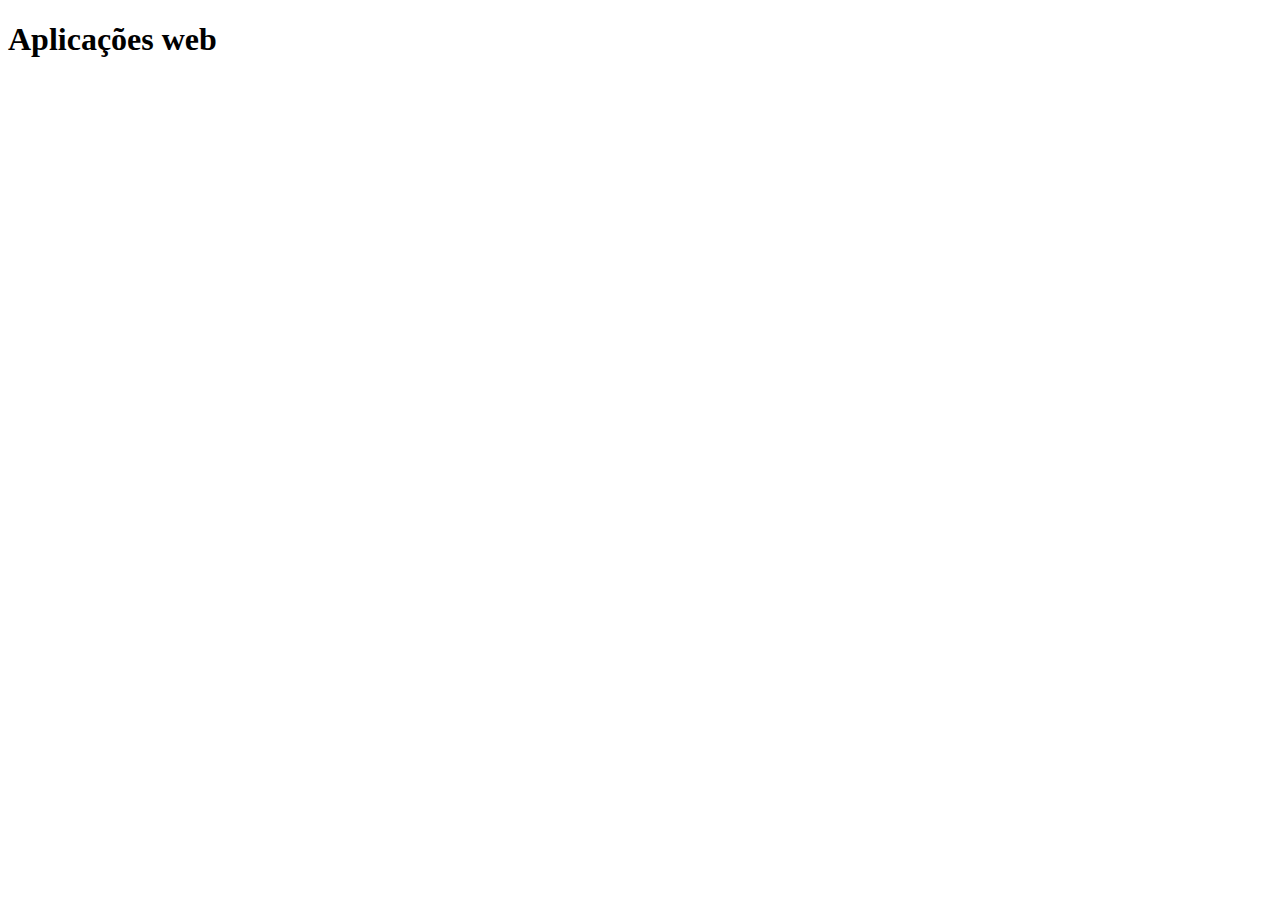
==== index.html @ c8453fcf "Create index.html" ====
<!DOCTYPE html>
<html lang="en">
<head>
    <meta charset="UTF-8">
    <meta name="viewport" content="width=device-width, initial-scale=1.0">
    <title>Aplicações Web</title>
</head>
<body>
    <h1>Aplicações web</h1>  
</body>
</html>
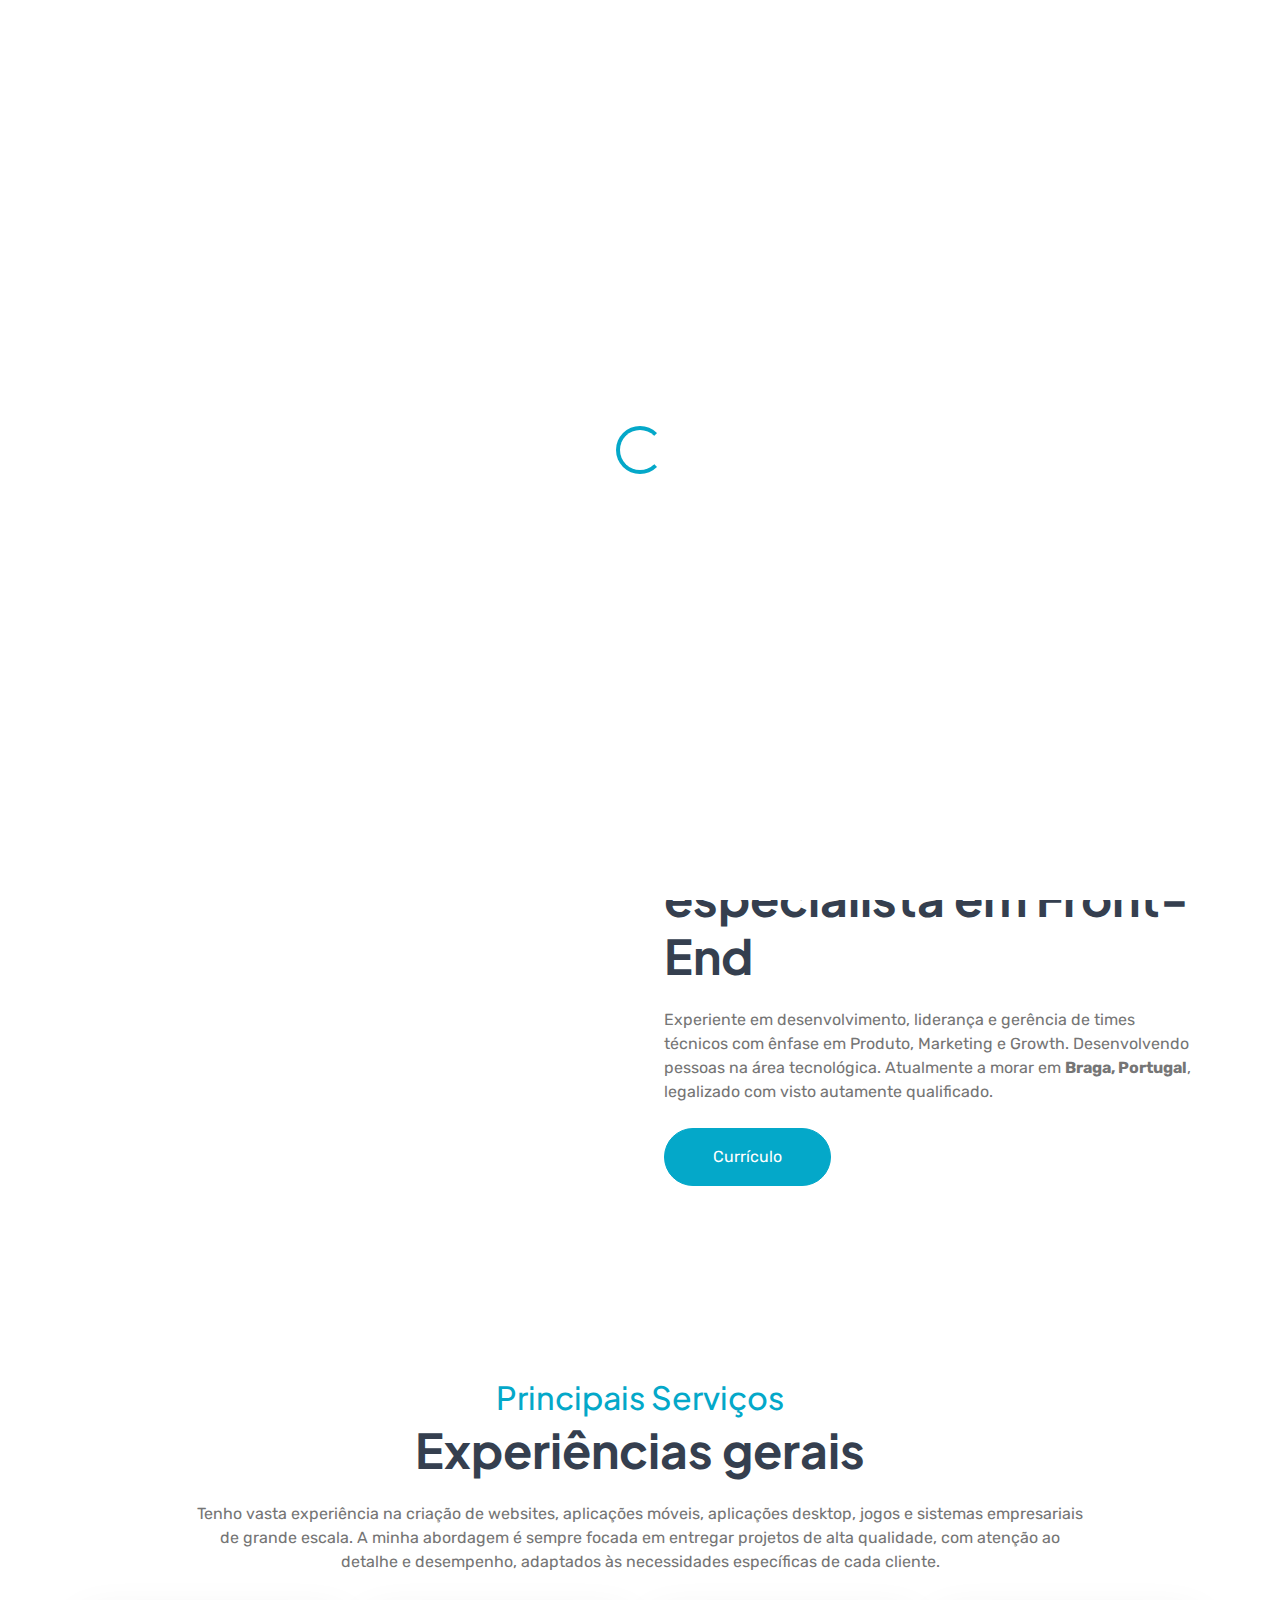
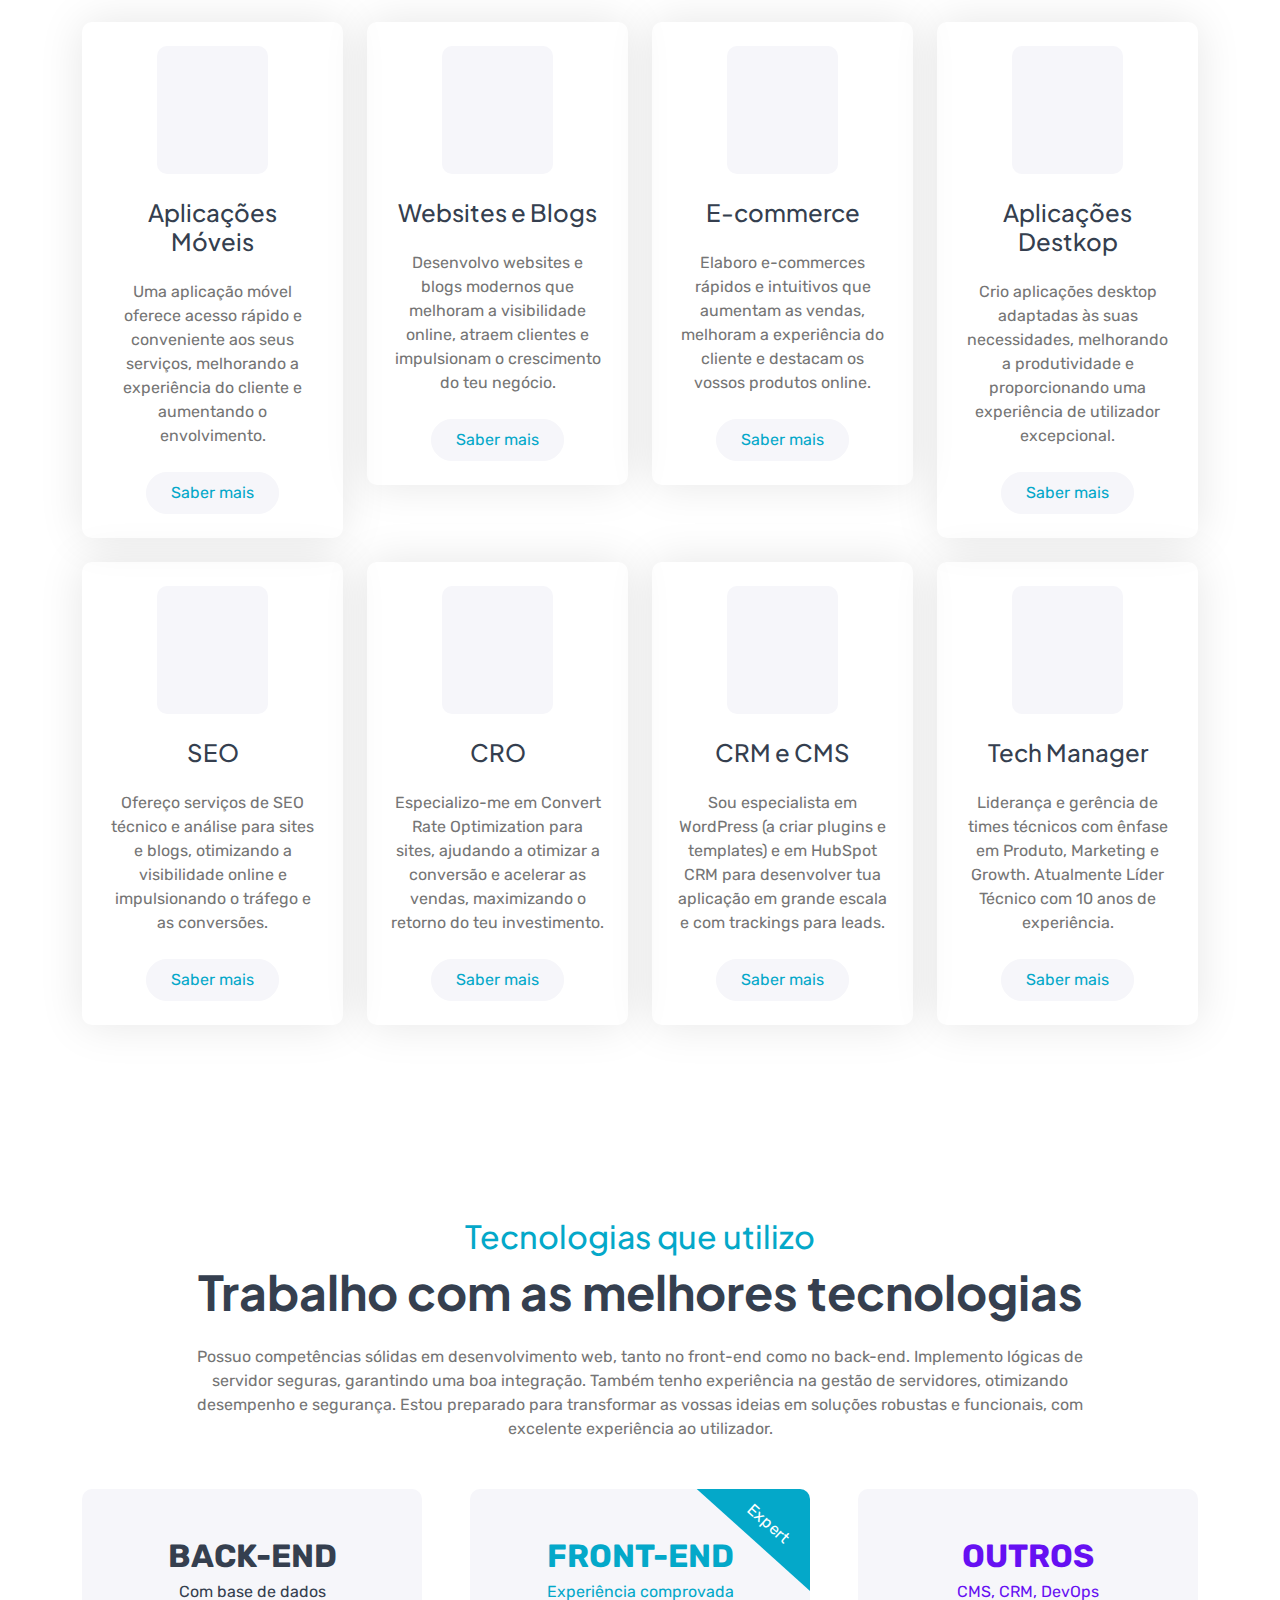
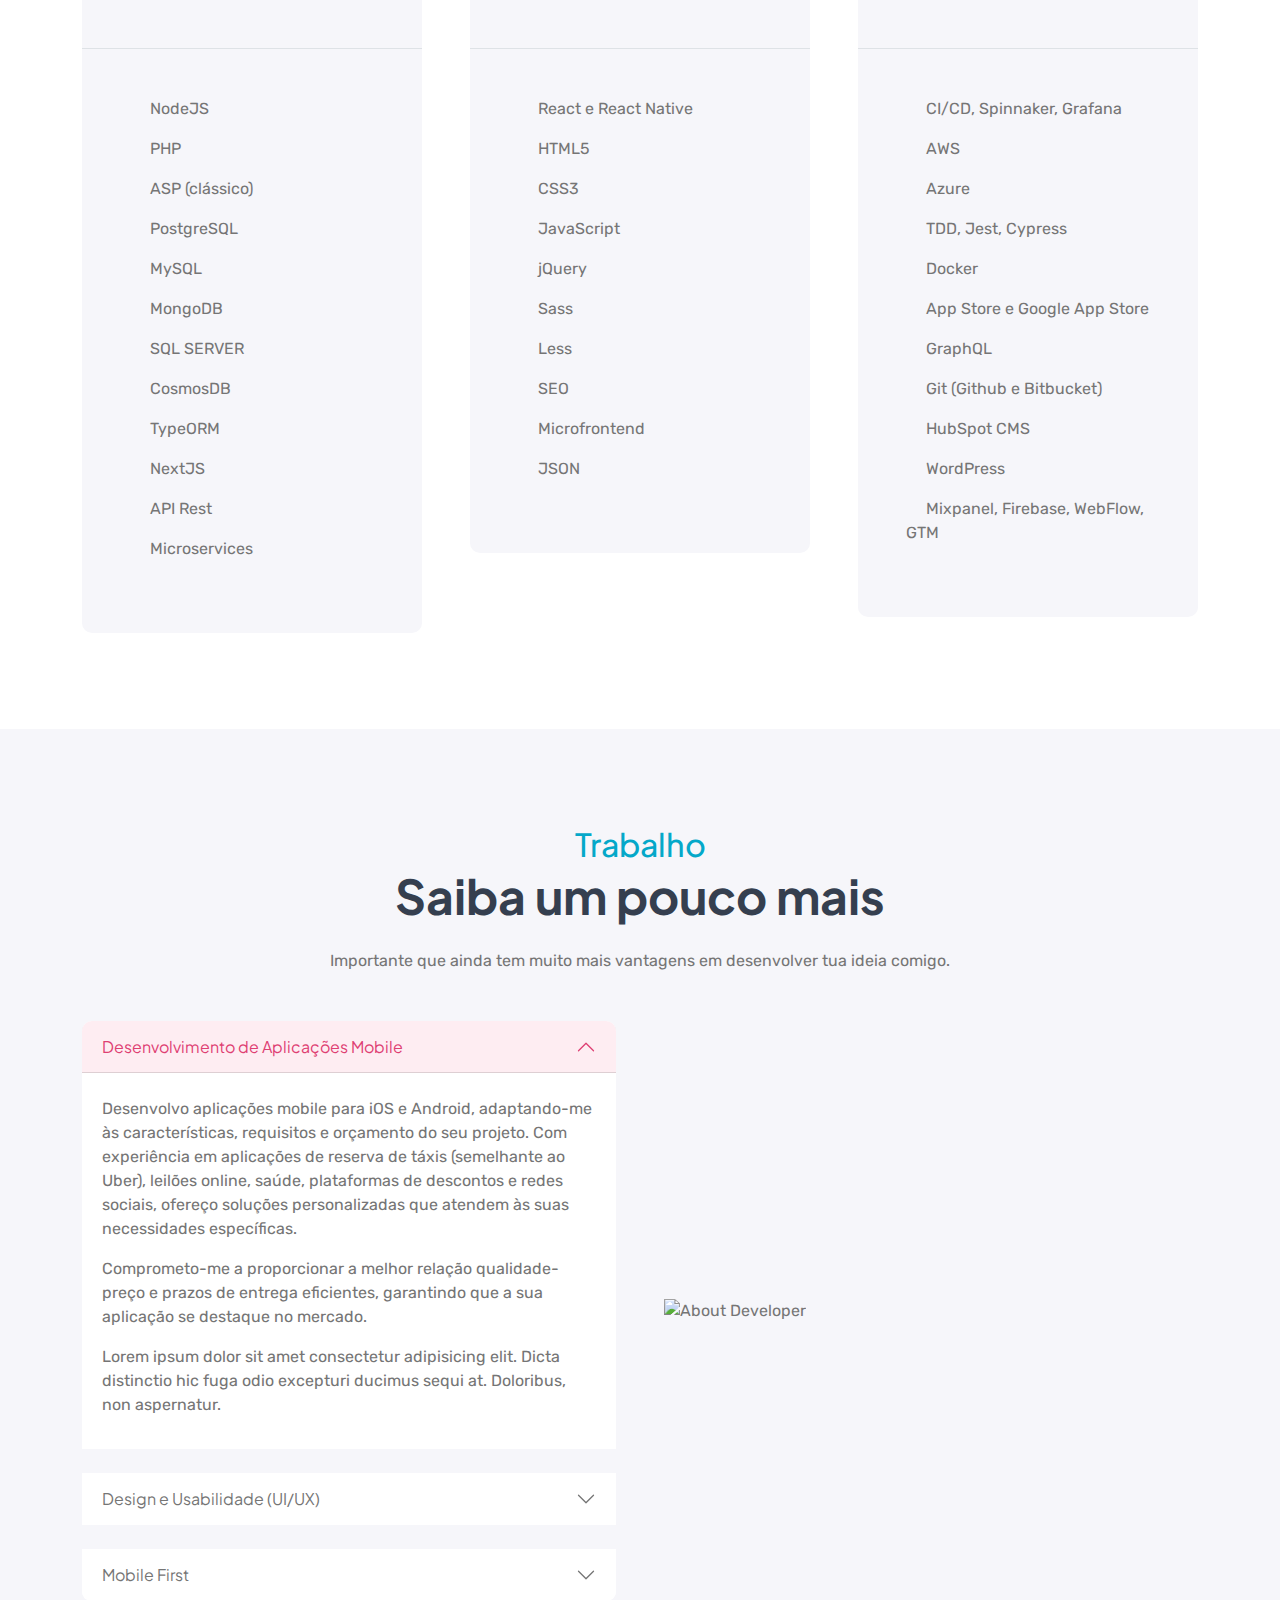
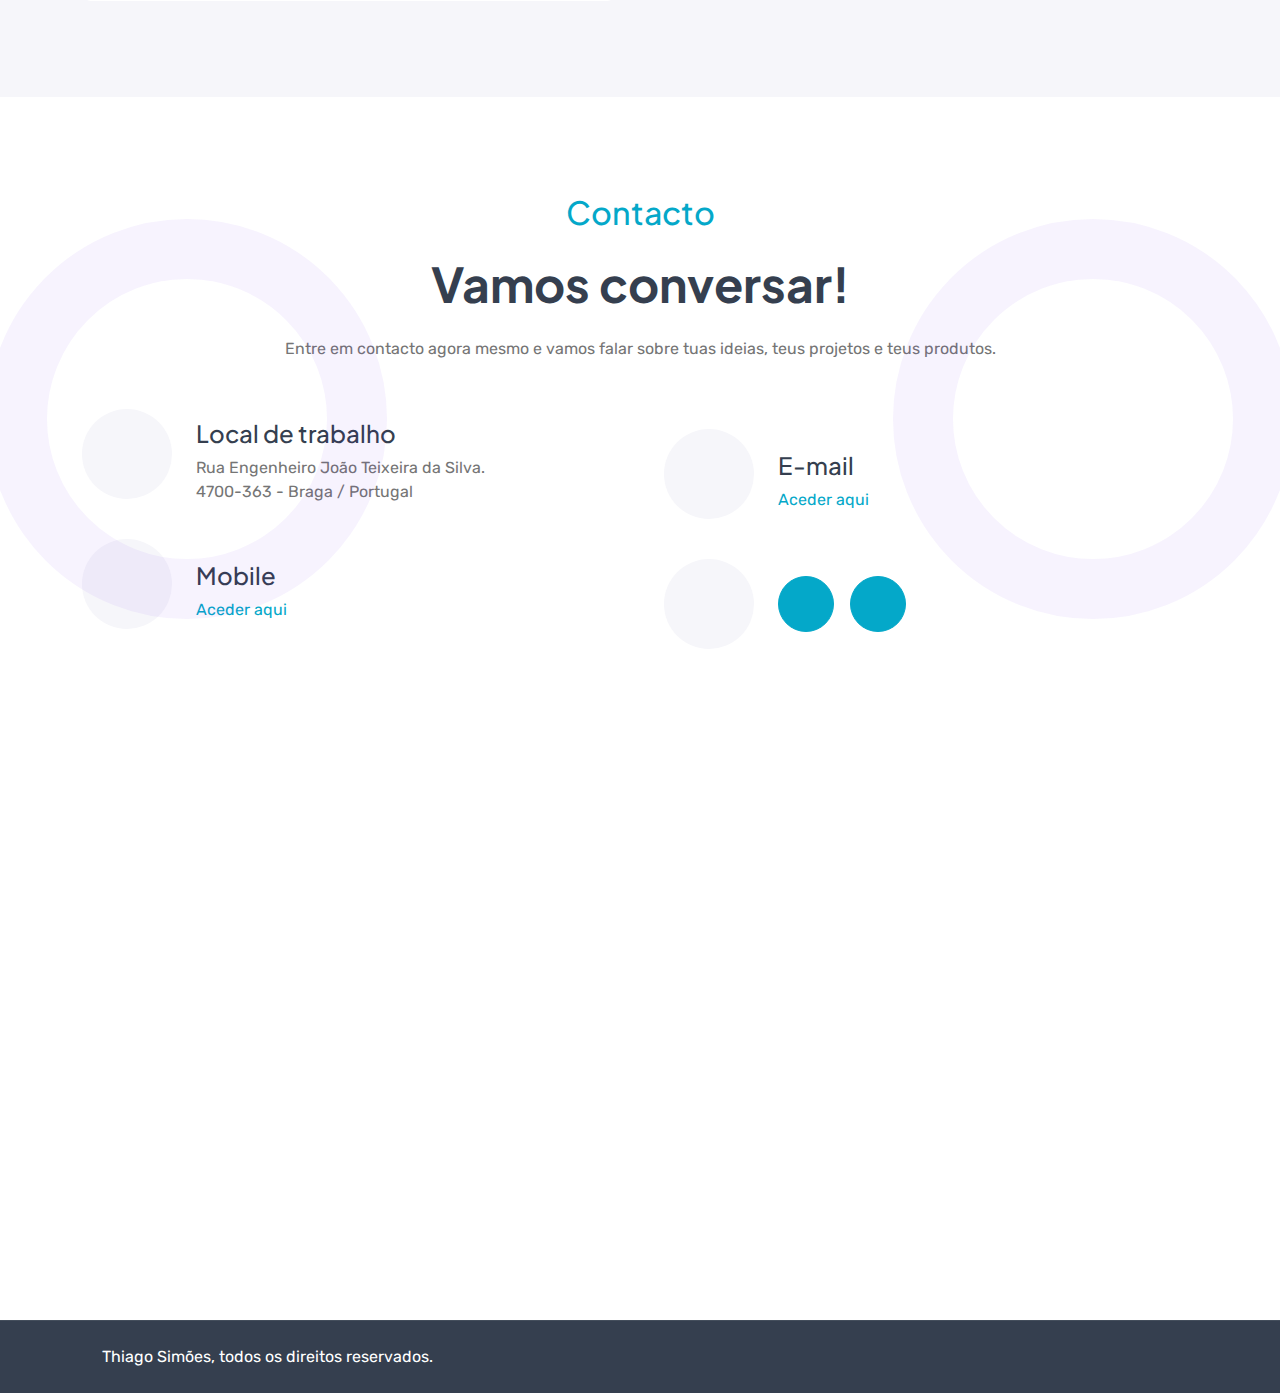
==== commit 423b843e: "New Link" ====
--- a/index.html
+++ b/index.html
@@ -1,11 +1,493 @@
-<!DOCTYPE html>
-<html lang="en">
-<head>
-    <meta charset="UTF-8">
-    <meta name="viewport" content="width=device-width, initial-scale=1.0">
-    <title>Aplicações Web</title>
-</head>
-<body>
-    <h1>Aplicações web</h1>  
-</body>
-</html>
+<!DOCTYPE html>
+<html lang="pt-pt">
+    <head>
+        <meta charset="utf-8">
+        <title>Thiago Simões - Programador, Desenvolvedor de aplicações mobile, sites e outras tecnologias</title>
+        <meta content="width=device-width, initial-scale=1.0" name="viewport">
+        <meta http-equiv="content-language" content="pt-pt">
+
+        <meta name="description" content="Mais de 25 anos de experiência em desenvolvimento web e aplicação mobile. Especialista em Front End mas com skills de fullstack.">
+        <meta name="Language" content="pt">
+        <meta name="copyright" content="Thiago Simões">
+        <meta name="author" content="Thiago Simões">
+        <meta name="classification" content="Agency">
+        <meta name="speciality" content="marketing, technology">
+        <meta name="document-state" content="dynamic">
+        <meta name="document-type" content="document">
+        <meta name="revisit-after" content="2 days">
+        <meta http-equiv="Cache-Control" content="max-age=604800, must-revalidate">
+
+        <meta property="og:type" content="website">
+        <meta property="og:locale" content="pt_PT">
+        <meta property="og:title" content="Thiago Simões - Programador, Desenvolvedor de aplicações mobile, sites e outras tecnologias">
+        <meta property="og:site_name" content="Thiago Simões - Programador, Desenvolvedor de aplicações mobile">
+        <meta property="og:description" content="Mais de 25 anos de experiência em desenvolvimento web e aplicação mobile. Especialista em Front End mas com skills de fullstack.">
+        <meta property="og:image" content="https://thiagosimoes1305.github.io/site/img/image-developer.jpeg">
+        <meta property="og:image:type" content="image/png">
+        <meta property="og:image:width" content="626">
+        <meta property="og:image:height" content="388">
+        <meta property="og:url" content="https://thiagosimoes1305.github.io/site/">
+
+        <link rel="apple-touch-icon" sizes="57x57" href="https://thiagosimoes1305.github.io/site/img/logo-icon.svg">
+        <link rel="apple-touch-icon" sizes="60x60" href="https://thiagosimoes1305.github.io/site/img/logo-icon.svg">
+        <link rel="apple-touch-icon" sizes="72x72" href="https://thiagosimoes1305.github.io/site/img/logo-icon.svg">
+        <link rel="apple-touch-icon" sizes="76x76" href="https://thiagosimoes1305.github.io/site/img/logo-icon.svg">
+        <link rel="apple-touch-icon" sizes="114x114" href="https://thiagosimoes1305.github.io/site/img/logo-icon.svg">
+        <link rel="apple-touch-icon" sizes="120x120" href="https://thiagosimoes1305.github.io/site/img/logo-icon.svg">
+        <link rel="apple-touch-icon" sizes="144x144" href="https://thiagosimoes1305.github.io/site/img/logo-icon.svg">
+        <link rel="apple-touch-icon" sizes="152x152" href="https://thiagosimoes1305.github.io/site/img/logo-icon.svg">
+        <link rel="apple-touch-icon" sizes="180x180" href="https://thiagosimoes1305.github.io/site/img/logo-icon.svg">
+        <link rel="icon" type="image/png" sizes="192x192" href="https://thiagosimoes1305.github.io/site/img/logo-icon.svg">
+        <link rel="icon" type="image/png" sizes="32x32" href="https://thiagosimoes1305.github.io/site/img/logo-icon.svg">
+        <link rel="icon" type="image/png" sizes="96x96" href="https://thiagosimoes1305.github.io/site/img/logo-icon.svg">
+        <link rel="icon" type="image/png" sizes="16x16" href="https://thiagosimoes1305.github.io/site/img/logo-icon.svg">
+
+        <!-- Google tag (gtag.js) -->
+        <script async src="https://www.googletagmanager.com/gtag/js?id=G-S7YTF93W89"></script>
+        <script>
+            window.dataLayer = window.dataLayer || [];
+            function gtag(){dataLayer.push(arguments);}
+            gtag('js', new Date());
+            gtag('config', 'G-S7YTF93W89');
+        </script>
+
+        <link rel="canonical" href="https://thiagosimoes1305.github.io/site/">
+        <link rel="shortcut icon" href="https://thiagosimoes1305.github.io/site/img/logo-icon.svg">
+
+        <link rel="preconnect" href="https://fonts.googleapis.com">
+        <link rel="preconnect" href="https://fonts.gstatic.com" crossorigin>
+        <link href="https://fonts.googleapis.com/css2?family=Plus+Jakarta+Sans:wght@500;600;700&family=Rubik:wght@400;500&display=swap" rel="stylesheet"> 
+
+        <link rel="stylesheet" href="../css/fontawesome/all.min.css"/>
+        <link href="https://cdn.jsdelivr.net/npm/bootstrap-icons@1.4.1/font/bootstrap-icons.css" rel="stylesheet">
+
+        <link href="../lib/animate/animate.min.css" rel="stylesheet">
+        <link href="../css/bootstrap.min.css" rel="stylesheet">
+
+        <link rel="preload" href="../css/style.css" as="style" onload="this.onload=null;this.rel='stylesheet'">
+        <noscript>
+            <link rel="stylesheet" href="../css/style.css">
+        </noscript>
+
+        <script type="application/ld+json">
+            {
+              "@context": "https://schema.org",
+              "@type": "Organization",
+              "name": "Thiago Simões - Programador, Desenvolvedor de aplicações mobile",
+              "description": "Mais de 25 anos de experiência em desenvolvimento web e aplicação mobile. Especialista em Front End mas com skills de fullstack.",
+              "address": {
+                "@type": "PostalAddress",
+                "addressLocality": "Braga, Portugal",
+                "addressCountry": "PT",
+                "postalCode": "4700-376",
+                "streetAddress": "Rua Engenheiro João Teixeira da Siva, 4700-376 - Braga"
+              },
+              "brand": {
+                "@type": "Brand",
+                "logo": "https://thiagosimoes1305.github.io/site/img/image-developer.jpeg"
+              },
+              "founder": {
+                "@type": "Person",
+                "givenName": "Thiago",
+                "familyName": "Simões",
+                "jobTitle": "Founder"
+              },
+              "url": "https://thiagosimoes1305.github.io/site/"
+            }
+        </script>
+    </head>
+    <body>
+
+        <!-- Spinner Start -->
+        <div id="spinner" class="show bg-white position-fixed translate-middle w-100 vh-100 top-50 start-50 d-flex align-items-center justify-content-center">
+            <div class="spinner-border text-primary" style="width: 3rem; height: 3rem;" role="status">
+                <span class="sr-only">Loading...</span>
+            </div>
+        </div>
+        <!-- Spinner End -->
+
+        <!-- Navbar & Hero Start -->
+        <div class="container-fluid header position-relative overflow-hidden p-0">
+            <nav class="navbar navbar-expand-lg fixed-top navbar-light px-4 px-lg-5 py-3 py-lg-0">
+                <a href="#start-home" class="navbar-brand p-0" data-bs-target="#start-home" title="Thiago Simões - Programador, Desenvolvedor de aplicações mobile, sites e outras tecnologias">
+                    <h1 class="display-6 text-primary m-0"><i class="fas fa-address-book me-3"></i>Thiago Simões</h1>
+                </a>
+                <button class="navbar-toggler" type="button" data-bs-toggle="collapse" data-bs-target="#navbarCollapse" aria-label="Collapse">
+                    <span class="fa fa-bars"><small style="display: none;">Collapse</small></span>
+                </button>
+                <div class="collapse navbar-collapse" id="navbarCollapse">
+                    <div class="navbar-nav ms-auto py-0">
+                        <a href="#start-home" class="nav-item nav-link active" data-bs-target="#start-home" title="Home">Home</a>
+                        <a href="#home-about" class="nav-item nav-link" data-bs-target="#home-about" title="Sobre o Thiago">Sobre</a>
+                        <a href="#home-skills" class="nav-item nav-link" data-bs-target="#home-skills" title="Serviços">Serviços</a>
+                        <a href="#home-tech" class="nav-item nav-link" data-bs-target="#home-tech" title="Tecnologias">Tecnologias</a>
+                        <a href="#home-work" class="nav-item nav-link" data-bs-target="#hhome-work" title="Aplicação Mobile">Aplicação Mobile</a>
+                    </div>
+                    <a href="#home-contacts" class="btn btn-primary rounded-pill text-white py-2 px-4" title="Contacto" data-bs-target="#home-contacts">Contacto</a>
+                </div>
+            </nav>
+
+
+            <!-- Hero Header Start -->
+            <div class="hero-header overflow-hidden px-5" id="start-home">
+                <div class="rotate-img">
+                    <img src="../img/triangle.webp" width="58" height="50" class="img-fluid w-100" alt="Triangle Developer">
+                    <div class="rotate-sty-2"></div>
+                </div>
+                <div class="row gy-5 align-items-center">
+                    <div class="col-lg-6 wow fadeInLeft" data-wow-delay="0.1s">
+                        <h2 class="display-4 text-dark mb-4 wow fadeInUp" data-wow-delay="0.3s">Aplicações Mobile</h2>
+                        <p class="fs-4 mb-4 wow fadeInUp" data-wow-delay="0.5s">Mais de 25 anos de experiência em desenvolvimento web e desenvolvimento mobile. Especialista em Front End mas com skills de fullstack.</p>
+                        <a href="#home-about" data-bs-target="#home-about" class="btn btn-primary rounded-pill py-3 px-5 wow fadeInUp" data-wow-delay="0.7s" title="Saber mais">Saber mais</a>
+                    </div>
+                    <div class="col-lg-6 wow fadeInRight" data-wow-delay="0.2s">
+                        <img src="../img/design-plano-de-design-de-site-responsivo.webp" width="613" height="327" class="img-fluid w-100 h-100" alt="Mockup Aplicação Mobile">
+                    </div>
+                </div>
+            </div>
+            <!-- Hero Header End -->
+        </div>
+        <!-- Navbar & Hero End -->
+
+
+        <!-- About Start -->
+        <div class="container-fluid overflow-hidden py-5"  style="margin-top: 6rem;" id="home-about">
+            <div class="container py-5">
+                <div class="row g-5">
+                    <div class="col-lg-6 wow fadeInUp" data-wow-delay="0.1s">
+                        <div class="RotateMoveLeft">
+                            <img src="../img/about.webp" width="534" height="388" class="img-fluid w-100" alt="About Developer">
+                        </div>
+                    </div>
+                    <div class="col-lg-6 wow fadeInUp" data-wow-delay="0.3s">
+                        <h2 class="mb-1 text-primary">Sobre o Thiago</h2>
+                        <h3 class="display-5 mb-4">Fullstack developer e especialista em Front-End</h3>
+                        <p class="mb-4">Experiente em desenvolvimento, liderança e gerência de times técnicos com ênfase em Produto, Marketing e Growth. Desenvolvendo pessoas na área tecnológica. Atualmente a morar em <b>Braga, Portugal</b>, legalizado com visto autamente qualificado.</p>
+                        <a href="https://www.linkedin.com/in/thiagosimoes1305/" target="_blank" class="btn btn-primary rounded-pill py-3 px-5" title="Currículo">Currículo</a>
+                    </div>
+                </div>
+            </div>
+        </div>
+        <!-- About End -->
+
+
+        <!-- Service Start -->
+        <div class="container-fluid service py-5" id="home-skills">
+            <div class="container py-5">
+                <div class="text-center mx-auto mb-5 wow fadeInUp" data-wow-delay="0.1s" style="max-width: 900px;">
+                    <h2 class="mb-1 text-primary">Principais Serviços</h2>
+                    <h3 class="display-5 mb-4">Experiências gerais</h3>
+                    <p class="mb-0">Tenho vasta experiência na criação de websites, aplicações móveis, aplicações desktop, jogos e sistemas empresariais de grande escala. A minha abordagem é sempre focada em entregar projetos de alta qualidade, com atenção ao detalhe e desempenho, adaptados às necessidades específicas de cada cliente.
+                    </p>
+                </div>
+                <div class="row g-4 justify-content-center">
+                    <div class="col-md-6 col-lg-4 col-xl-3 wow fadeInUp" data-wow-delay="0.1s">
+                        <div class="service-item text-center rounded p-4">
+                            <div class="service-icon d-inline-block bg-light rounded p-4 mb-4"><i class="fas fa-mobile fa-5x text-secondary"></i></div>
+                            <div class="service-content">
+                                <h4 class="mb-4">Aplicações Móveis</h4>
+                                <p class="mb-4">Uma aplicação móvel oferece acesso rápido e conveniente aos seus serviços, melhorando a experiência do cliente e aumentando o envolvimento.</p>
+                                <a href="#home-contacts" data-bs-target="#home-contacts" class="btn btn-light rounded-pill text-primary py-2 px-4" title="Saber mais">Saber mais</a>
+                            </div>
+                        </div>
+                    </div>
+                    <div class="col-md-6 col-lg-4 col-xl-3 wow fadeInUp" data-wow-delay="0.3s">
+                        <div class="service-item text-center rounded p-4">
+                            <div class="service-icon d-inline-block bg-light rounded p-4 mb-4"><i class="fas fa-newspaper fa-5x text-secondary"></i></div>
+                            <div class="service-content">
+                                <h4 class="mb-4">Websites e Blogs</h4>
+                                <p class="mb-4">Desenvolvo websites e blogs modernos que melhoram a visibilidade online, atraem clientes e impulsionam o crescimento do teu negócio.</p>
+                                <a href="#home-contacts" data-bs-target="#home-contacts" class="btn btn-light rounded-pill text-primary py-2 px-4" title="Saber mais">Saber mais</a>
+                            </div>
+                        </div>
+                    </div>
+                    <div class="col-md-6 col-lg-4 col-xl-3 wow fadeInUp" data-wow-delay="0.5s">
+                        <div class="service-item text-center rounded p-4">
+                            <div class="service-icon d-inline-block bg-light rounded p-4 mb-4"><i class="fa fa-shopping-cart fa-5x text-secondary"></i></div>
+                            <div class="service-content">
+                                <h4 class="mb-4">E-commerce</h4>
+                                <p class="mb-4">Elaboro e-commerces rápidos e intuitivos que aumentam as vendas, melhoram a experiência do cliente e destacam os vossos produtos online.</p>
+                                <a href="#home-contacts" data-bs-target="#home-contacts" class="btn btn-light rounded-pill text-primary py-2 px-4" title="Saber mais">Saber mais</a>
+                            </div>
+                        </div>
+                    </div>
+                    <div class="col-md-6 col-lg-4 col-xl-3 wow fadeInUp" data-wow-delay="0.7s">
+                        <div class="service-item text-center rounded p-4">
+                            <div class="service-icon d-inline-block bg-light rounded p-4 mb-4"><i class="fas fa-desktop fa-5x text-secondary"></i></div>
+                            <div class="service-content">
+                                <h4 class="mb-4">Aplicações Destkop</h4>
+                                <p class="mb-4">Crio aplicações desktop adaptadas às suas necessidades, melhorando a produtividade e proporcionando uma experiência de utilizador excepcional.</p>
+                                <a href="#home-contacts" data-bs-target="#home-contacts" class="btn btn-light rounded-pill text-primary py-2 px-4" title="Saber mais">Saber mais</a>
+                            </div>
+                        </div>
+                    </div>
+                    <div class="col-md-6 col-lg-4 col-xl-3 wow fadeInUp" data-wow-delay="0.1s">
+                        <div class="service-item text-center rounded p-4">
+                            <div class="service-icon d-inline-block bg-light rounded p-4 mb-4"><i class="fas fa-search fa-5x text-secondary"></i></div>
+                            <div class="service-content">
+                                <h4 class="mb-4">SEO</h4>
+                                <p class="mb-4">Ofereço serviços de SEO técnico e análise para sites e blogs, otimizando a visibilidade online e impulsionando o tráfego e as conversões.</p>
+                                <a href="#home-contacts" data-bs-target="#home-contacts" class="btn btn-light rounded-pill text-primary py-2 px-4" title="Saber mais">Saber mais</a>
+                            </div>
+                        </div>
+                    </div>
+                    <div class="col-md-6 col-lg-4 col-xl-3 wow fadeInUp" data-wow-delay="0.3s">
+                        <div class="service-item text-center rounded p-4">
+                            <div class="service-icon d-inline-block bg-light rounded p-4 mb-4"><i class="fas fa-donate fa-5x text-secondary"></i></div>
+                            <div class="service-content">
+                                <h4 class="mb-4">CRO</h4>
+                                <p class="mb-4">Especializo-me em Convert Rate Optimization para sites, ajudando a otimizar a conversão e acelerar as vendas, maximizando o retorno do teu investimento.</p>
+                                <a href="#home-contacts" data-bs-target="#home-contacts" class="btn btn-light rounded-pill text-primary py-2 px-4" title="Saber mais">Saber mais</a>
+                            </div>
+                        </div>
+                    </div>
+                    <div class="col-md-6 col-lg-4 col-xl-3 wow fadeInUp" data-wow-delay="0.5s">
+                        <div class="service-item text-center rounded p-4">
+                            <div class="service-icon d-inline-block bg-light rounded p-4 mb-4"><i class="fa fa-server fa-5x text-secondary"></i></div>
+                            <div class="service-content">
+                                <h4 class="mb-4">CRM e CMS</h4>
+                                <p class="mb-4">Sou especialista em WordPress (a criar plugins e templates) e em HubSpot CRM para desenvolver tua aplicação em grande escala e com trackings para leads.</p>
+                                <a href="#home-contacts" data-bs-target="#home-contacts" class="btn btn-light rounded-pill text-primary py-2 px-4" title="Saber mais">Saber mais</a>
+                            </div>
+                        </div>
+                    </div>
+                    <div class="col-md-6 col-lg-4 col-xl-3 wow fadeInUp" data-wow-delay="0.7s">
+                        <div class="service-item text-center rounded p-4">
+                            <div class="service-icon d-inline-block bg-light rounded p-4 mb-4"><i class="fas fa-people-carry fa-5x text-secondary"></i></div>
+                            <div class="service-content">
+                                <h4 class="mb-4">Tech Manager</h4>
+                                <p class="mb-4">Liderança e gerência de times técnicos com ênfase em Produto, Marketing e Growth. Atualmente Líder Técnico com 10 anos de experiência.</p>
+                                <a href="#home-contacts" data-bs-target="#home-contacts" class="btn btn-light rounded-pill text-primary py-2 px-4" title="Saber mais">Saber mais</a>
+                            </div>
+                        </div>
+                    </div>
+                </div>
+            </div>
+        </div>
+        <!-- Service End -->
+
+
+        <!-- Pricing Start -->
+        <div class="container-fluid price py-5" id="home-tech">
+            <div class="container py-5">
+                <div class="text-center mx-auto mb-5 wow fadeInUp" data-wow-delay="0.1s" style="max-width: 900px;">
+                    <h2 class="text-primary">Tecnologias que utilizo</h2>
+                    <h3 class="display-5 mb-4">Trabalho com as melhores tecnologias</h3>
+                    <p class="mb-0">Possuo competências sólidas em desenvolvimento web, tanto no front-end como no back-end. Implemento lógicas de servidor seguras, garantindo uma boa integração. Também tenho experiência na gestão de servidores, otimizando desempenho e segurança. Estou preparado para transformar as vossas ideias em soluções robustas e funcionais, com excelente experiência ao utilizador.
+                    </p>
+                </div>
+                <div class="row g-5 justify-content-center">
+                    <div class="col-md-6 col-lg-6 col-xl-4 wow fadeInUp" data-wow-delay="0.1s">
+                        <div class="price-item bg-light rounded text-center">
+                            <div class="text-center text-dark border-bottom d-flex flex-column justify-content-center p-4" style="width: 100%; height: 160px;">
+                                <p class="fs-2 fw-bold text-uppercase mb-0">Back-End</p>
+                                <div class="d-flex justify-content-center">
+                                    <p class="mb-0">Com base de dados</p>
+                                </div>                        
+                            </div>
+                            <div class="text-start p-5">
+                                <p><i class="fas fa-check text-success me-1"></i> NodeJS</p>
+                                <p><i class="fas fa-check text-success me-1"></i> PHP</p>
+                                <p><i class="fas fa-check text-success me-1"></i> ASP (clássico)</p>
+                                <p><i class="fas fa-check text-success me-1"></i> PostgreSQL</p>
+                                <p><i class="fas fa-check text-success me-1"></i> MySQL</p>
+                                <p><i class="fas fa-check text-success me-1"></i> MongoDB</p>
+                                <p><i class="fas fa-check text-success me-1"></i> SQL SERVER</p>
+                                <p><i class="fas fa-check text-success me-1"></i> CosmosDB</p>
+                                <p><i class="fas fa-check text-success me-1"></i> TypeORM</p>
+                                <p><i class="fas fa-check text-success me-1"></i> NextJS</p>
+                                <p><i class="fas fa-check text-success me-1"></i> API Rest</p>
+                                <p class="mb-4"><i class="fas fa-check text-success me-1"></i> Microservices</p>
+                            </div>
+                        </div>
+                    </div>
+                    <div class="col-md-6 col-lg-6 col-xl-4 wow fadeInUp" data-wow-delay="0.3s">
+                        <div class="price-item bg-light rounded text-center">
+                            <div class="pice-item-offer">Expert</div>
+                            <div class="text-center text-primary border-bottom d-flex flex-column justify-content-center p-4" style="width: 100%; height: 160px;">
+                                <p class="fs-2 fw-bold text-uppercase mb-0">Front-End</p>
+                                <div class="d-flex justify-content-center">
+                                    <p class="mb-0">Experiência comprovada</p>
+                                </div>                        
+                            </div>
+                            <div class="text-start p-5">
+                                <p><i class="fas fa-check text-success me-1"></i> React e React Native</p>
+                                <p><i class="fas fa-check text-success me-1"></i> HTML5</p>
+                                <p><i class="fas fa-check text-success me-1"></i> CSS3</p>
+                                <p><i class="fas fa-check text-success me-1"></i> JavaScript</p>
+                                <p><i class="fas fa-check text-success me-1"></i> jQuery</p>
+                                <p><i class="fas fa-check text-success me-1"></i> Sass</p>
+                                <p><i class="fas fa-check text-success me-1"></i> Less</p>
+                                <p><i class="fas fa-check text-success me-1"></i> SEO</p>
+                                <p><i class="fas fa-check text-success me-1"></i> Microfrontend</p>
+                                <p class="mb-4"><i class="fas fa-check text-success me-1"></i> JSON</p>
+                            </div>
+                        </div>
+                    </div>
+                    <div class="col-md-6 col-lg-6 col-xl-4 wow fadeInUp" data-wow-delay="0.5s">
+                        <div class="price-item bg-light rounded text-center">
+                            <div class="text-center text-secondary border-bottom d-flex flex-column justify-content-center p-4" style="width: 100%; height: 160px;">
+                                <p class="fs-2 fw-bold text-uppercase mb-0">Outros</p>
+                                <div class="d-flex justify-content-center">
+                                    <p class="mb-0">CMS, CRM, DevOps</p>
+                                </div>                        
+                            </div>
+                            <div class="text-start p-5">
+                                <p><i class="fas fa-check text-success me-1"></i> CI/CD, Spinnaker, Grafana</p>
+                                <p><i class="fas fa-check text-success me-1"></i> AWS</p>
+                                <p><i class="fas fa-check text-success me-1"></i> Azure</p>
+                                <p><i class="fas fa-check text-success me-1"></i> TDD, Jest, Cypress</p>
+                                <p><i class="fas fa-check text-success me-1"></i> Docker</p>
+                                <p><i class="fas fa-check text-success me-1"></i> App Store e Google App Store</p>
+                                <p><i class="fas fa-check text-success me-1"></i> GraphQL</p>
+                                <p><i class="fas fa-check text-success me-1"></i> Git (Github e Bitbucket)</p>
+                                <p><i class="fas fa-check text-success me-1"></i> HubSpot CMS</p>
+                                <p><i class="fas fa-check text-success me-1"></i> WordPress</p>
+                                <p class="mb-4"><i class="fas fa-check text-success me-1"></i> Mixpanel, Firebase, WebFlow, GTM</p>
+                            </div>
+                        </div>
+                    </div>
+                </div>
+            </div>
+        </div>
+        <!-- Pricing End -->
+
+
+        <!-- FAQ Start -->
+        <div class="container-fluid FAQ bg-light overflow-hidden py-5" id="home-work">
+            <div class="container py-5">
+                <div class="text-center mx-auto mb-5 wow fadeInUp" data-wow-delay="0.1s" style="max-width: 900px;">
+                    <h2 class="mb-1 text-primary">Trabalho</h2>
+                    <h3 class="display-5 mb-4">Saiba um pouco mais</h3>
+                    <p class="mb-0">Importante que ainda tem muito mais vantagens em desenvolver tua ideia comigo.</p>
+                </div>
+                <div class="row g-5 align-items-center">
+                    <div class="col-lg-6 wow fadeInLeft" data-wow-delay="0.1s">
+                       <div class="accordion" id="accordionExample">
+                            <div class="accordion-item border-0 mb-4">
+                                <h2 class="accordion-header" id="headingOne">
+                                    <button class="accordion-button rounded-top" type="button" data-bs-toggle="collapse" data-bs-target="#collapseOne" aria-expanded="true" aria-controls="collapseOne">Desenvolvimento de Aplicações Mobile</button>
+                                </h2>
+                                <div id="collapseOne" class="accordion-collapse collapse show" aria-labelledby="headingOne" data-bs-parent="#accordionExample">
+                                    <div class="accordion-body my-2">
+                                        <p>Desenvolvo aplicações mobile para iOS e Android, adaptando-me às características, requisitos e orçamento do seu projeto. Com experiência em aplicações de reserva de táxis (semelhante ao Uber), leilões online, saúde, plataformas de descontos e redes sociais, ofereço soluções personalizadas que atendem às suas necessidades específicas.</p>
+                                        <p>Comprometo-me a proporcionar a melhor relação qualidade-preço e prazos de entrega eficientes, garantindo que a sua aplicação se destaque no mercado.</p>
+                                        <p>Lorem ipsum dolor sit amet consectetur adipisicing elit. Dicta distinctio hic fuga odio excepturi ducimus sequi at. Doloribus, non aspernatur.</p>
+                                    </div>
+                                </div>
+                            </div>
+                            <div class="accordion-item border-0 mb-4">
+                                <h2 class="accordion-header" id="headingTwo">
+                                    <button class="accordion-button collapsed rounded-top" type="button" data-bs-toggle="collapse" data-bs-target="#collapseTwo" aria-expanded="false" aria-controls="collapseTwo">Design e Usabilidade (UI/UX)</button>
+                                </h2>
+                                <div id="collapseTwo" class="accordion-collapse collapse" aria-labelledby="headingTwo" data-bs-parent="#accordionExample">
+                                    <div class="accordion-body my-2">
+                                        <p>Todos os meus projetos web começam com uma investigação detalhada sobre o conceito visual, usabilidade (UI) e experiência do utilizador (UX). O meu objetivo é criar interfaces intuitivas e atrativas que não só cativem os utilizadores, mas também facilitem a navegação e maximizem a conversão.</p>
+                                        <p>Um bom design é crucial para a retenção de clientes e para a imagem da sua marca.</p>
+                                    </div>
+                                </div>
+                            </div>
+                            <div class="accordion-item border-0">
+                                <h2 class="accordion-header" id="headingThree">
+                                    <button class="accordion-button collapsed rounded-top" type="button" data-bs-toggle="collapse" data-bs-target="#collapseThree" aria-expanded="false" aria-controls="collapseThree">Mobile First</button>
+                                </h2>
+                                <div id="collapseThree" class="accordion-collapse collapse" aria-labelledby="headingThree" data-bs-parent="#accordionExample">
+                                    <div class="accordion-body my-2">
+                                        <p>Adoto uma abordagem mobile first no desenvolvimento, garantindo que o seu site seja responsivo e se adapte perfeitamente a diferentes dispositivos. Isso inclui a otimização do layout, navegação e estrutura de conteúdos, proporcionando uma experiência fluida em smartphones e tablets.</p>
+                                        <p>A importância de um design responsivo é indiscutível, pois cada vez mais utilizadores acessam a internet através de dispositivos móveis.</p>
+                                    </div>
+                                </div>
+                            </div>
+                       </div>
+                    </div>
+                    <div class="col-lg-6 wow fadeInRight" data-wow-delay="0.3s">
+                        <div class="FAQ-img RotateMoveRight rounded">
+                            <img src="../img/about.webp" width="534" height="388" class="img-fluid w-100" alt="About Developer">
+                        </div>
+                    </div>
+                </div>
+            </div>
+        </div>
+        <!-- FAQ End -->
+
+
+        <!-- Contact Start -->
+        <div class="container-fluid contact py-5" id="home-contacts">
+            <div class="container py-5">
+                <div class="text-center mx-auto mb-5 wow fadeInUp" data-wow-delay="0.1s" style="max-width: 900px;">
+                    <h2 class="text-primary mb-4">Contacto</h2>
+                    <h3 class="display-5 mb-4">Vamos conversar!</h3>
+                    <p class="mb-0">Entre em contacto agora mesmo e vamos falar sobre tuas ideias, teus projetos e teus produtos.</p>
+                </div>
+                <div class="row g-5 align-items-center">
+                    <div class="col-lg-6 wow fadeInRight" data-wow-delay="0.3s">
+                        <div class="d-flex align-items-center mb-4">
+                            <div class="bg-light d-flex align-items-center justify-content-center mb-3" style="width: 90px; height: 90px; border-radius: 50px;"><i class="fa fa-home fa-2x text-primary"></i></div>
+                            <div class="ms-4">
+                                <h4>Local de trabalho</h4>
+                                <p class="mb-0">Rua Engenheiro João Teixeira da Silva. <br>4700-363 - Braga / Portugal</p>
+                            </div>
+                        </div>
+                        <div class="d-flex align-items-center mb-4">
+                            <div class="bg-light d-flex align-items-center justify-content-center mb-3" style="width: 90px; height: 90px; border-radius: 50px;"><i class="fa fa-phone-alt fa-2x text-primary"></i></div>
+                            <div class="ms-4">
+                                <h4>Mobile</h4>
+                                <p class="mb-0"><a href="&#104;&#116;&#116;&#112;&#115;&#58;&#47;&#47;&#119;&#97;&#46;&#109;&#101;&#47;&#43;&#51;&#53;&#49;&#57;&#50;&#54;&#49;&#52;&#48;&#48;&#49;&#50;" target="_blank" title="Aceder aqui">Aceder aqui</a></p>
+                            </div>
+                        </div>
+                    </div>
+                    <div class="col-lg-6 wow fadeInRight" data-wow-delay="0.3s">
+                        <div class="d-flex align-items-center mb-4">
+                            <div class="bg-light d-flex align-items-center justify-content-center mb-3" style="width: 90px; height: 90px; border-radius: 50px;"><i class="fa fa-envelope-open fa-2x text-primary"></i></div>
+                            <div class="ms-4">
+                                <h4>E-mail</h4>
+                                <p class="mb-0"><a href="mailto:&#116;&#104;&#105;&#97;&#103;&#111;&#115;&#105;&#109;&#111;&#101;&#115;&#49;&#51;&#53;&#64;&#103;&#109;&#97;&#105;&#108;&#46;&#99;&#111;&#109;" target="_blank" title="Aceder aqui">Aceder aqui</a></p>
+                            </div>
+                        </div>
+                        <div class="d-flex align-items-center">
+                            <div class="me-4">
+                                <div class="bg-light d-flex align-items-center justify-content-center" style="width: 90px; height: 90px; border-radius: 50px;"><i class="fas fa-share fa-2x text-primary"></i></div>
+                            </div>
+                            <div class="d-flex">
+                                <a class="btn btn-lg-square btn-primary rounded-circle me-2" href="https://github.com/thiagosimoes1305" target="_blank" title="Github"><i class="fab fa-github"></i></a>
+                                <a class="btn btn-lg-square btn-primary rounded-circle mx-2" href="https://www.linkedin.com/in/thiagosimoes1305/" target="_blank" title="Linkedin"><i class="fab fa-linkedin-in"></i></a>
+                            </div>
+                        </div>
+                    </div>
+                    <div class="col-12 wow fadeInUp" data-wow-delay="0.1s">
+                        <div class="rounded h-100">
+                            <iframe class="rounded w-100" style="height: 500px;" src="https://www.google.com/maps/embed?pb=!1m18!1m12!1m3!1d2985.441881517118!2d-8.426409423415702!3d41.55968017127844!2m3!1f0!2f0!3f0!3m2!1i1024!2i768!4f13.1!3m3!1m2!1s0xd24feee764efbdf%3A0x1d26585ad88b133f!2sR.%20Eng.%20Jo%C3%A3o%20Teixeira%20da%20Silva%2C%20Braga!5e0!3m2!1spt-PT!2spt!4v1727110344267!5m2!1spt-PT!2spt" 
+                            referrerpolicy="no-referrer-when-downgrade" title="Localização Thiago Simões"></iframe>
+                        </div>
+                    </div>
+                </div>
+            </div>
+        </div>
+        <!-- Contact End -->
+
+        
+        <!-- Copyright Start -->
+        <div class="container-fluid copyright py-4">
+            <div class="container">
+                <div class="row g-4 align-items-center">
+                    <div class="col-md-6 text-center text-md-start mb-md-0">
+                        <span class="text-white"><i class="fas fa-copyright text-light me-2"></i>Thiago Simões, todos os direitos reservados.</span>
+                    </div>
+                </div>
+            </div>
+        </div>
+        <!-- Copyright End -->
+
+
+        <!-- Back to Top -->
+        <a href="javascript:;" title="Voltar ao Topo" class="btn btn-primary btn-lg-square back-to-top"><i class="fa fa-arrow-up"></i></a>   
+
+        <script src="../js/jquery.js"></script>
+        <script src="../js/bootstrap.bundle.min.js"></script>
+        <script src="../lib/easing/easing.min.js"></script>
+        <script src="../lib/waypoints/waypoints.min.js"></script>
+        <script src="../lib/counterup/counterup.min.js"></script>
+        
+        <script src="../js/main.js"></script>
+    </body>
+</html>--- a/css/fontawesome/all.min.css
+++ b/css/fontawesome/all.min.css
@@ -0,0 +1 @@
+.fa,.fab,.fad,.fal,.far,.fas{-moz-osx-font-smoothing:grayscale;-webkit-font-smoothing:antialiased;display:inline-block;font-style:normal;font-variant:normal;text-rendering:auto;line-height:1}.fa-lg{font-size:1.33333em;line-height:.75em;vertical-align:-.0667em}.fa-xs{font-size:.75em}.fa-sm{font-size:.875em}.fa-1x{font-size:1em}.fa-2x{font-size:2em}.fa-3x{font-size:3em}.fa-4x{font-size:4em}.fa-5x{font-size:5em}.fa-6x{font-size:6em}.fa-7x{font-size:7em}.fa-8x{font-size:8em}.fa-9x{font-size:9em}.fa-10x{font-size:10em}.fa-fw{text-align:center;width:1.25em}.fa-ul{list-style-type:none;margin-left:2.5em;padding-left:0}.fa-ul>li{position:relative}.fa-li{left:-2em;position:absolute;text-align:center;width:2em;line-height:inherit}.fa-border{border:.08em solid #eee;border-radius:.1em;padding:.2em .25em .15em}.fa-pull-left{float:left}.fa-pull-right{float:right}.fa.fa-pull-left,.fab.fa-pull-left,.fal.fa-pull-left,.far.fa-pull-left,.fas.fa-pull-left{margin-right:.3em}.fa.fa-pull-right,.fab.fa-pull-right,.fal.fa-pull-right,.far.fa-pull-right,.fas.fa-pull-right{margin-left:.3em}.fa-spin{-webkit-animation:fa-spin 2s linear infinite;animation:fa-spin 2s linear infinite}.fa-pulse{-webkit-animation:fa-spin 1s steps(8) infinite;animation:fa-spin 1s steps(8) infinite}@-webkit-keyframes fa-spin{0%{-webkit-transform:rotate(0deg);transform:rotate(0deg)}to{-webkit-transform:rotate(1turn);transform:rotate(1turn)}}@keyframes fa-spin{0%{-webkit-transform:rotate(0deg);transform:rotate(0deg)}to{-webkit-transform:rotate(1turn);transform:rotate(1turn)}}.fa-rotate-90{-ms-filter:"progid:DXImageTransform.Microsoft.BasicImage(rotation=1)";-webkit-transform:rotate(90deg);transform:rotate(90deg)}.fa-rotate-180{-ms-filter:"progid:DXImageTransform.Microsoft.BasicImage(rotation=2)";-webkit-transform:rotate(180deg);transform:rotate(180deg)}.fa-rotate-270{-ms-filter:"progid:DXImageTransform.Microsoft.BasicImage(rotation=3)";-webkit-transform:rotate(270deg);transform:rotate(270deg)}.fa-flip-horizontal{-ms-filter:"progid:DXImageTransform.Microsoft.BasicImage(rotation=0, mirror=1)";-webkit-transform:scaleX(-1);transform:scaleX(-1)}.fa-flip-vertical{-webkit-transform:scaleY(-1);transform:scaleY(-1)}.fa-flip-both,.fa-flip-horizontal.fa-flip-vertical,.fa-flip-vertical{-ms-filter:"progid:DXImageTransform.Microsoft.BasicImage(rotation=2, mirror=1)"}.fa-flip-both,.fa-flip-horizontal.fa-flip-vertical{-webkit-transform:scale(-1);transform:scale(-1)}:root .fa-flip-both,:root .fa-flip-horizontal,:root .fa-flip-vertical,:root .fa-rotate-90,:root .fa-rotate-180,:root .fa-rotate-270{-webkit-filter:none;filter:none}.fa-stack{display:inline-block;height:2em;line-height:2em;position:relative;vertical-align:middle;width:2.5em}.fa-stack-1x,.fa-stack-2x{left:0;position:absolute;text-align:center;width:100%}.fa-stack-1x{line-height:inherit}.fa-stack-2x{font-size:2em}.fa-inverse{color:#fff}.fa-500px:before{content:"\f26e"}.fa-accessible-icon:before{content:"\f368"}.fa-accusoft:before{content:"\f369"}.fa-acquisitions-incorporated:before{content:"\f6af"}.fa-ad:before{content:"\f641"}.fa-address-book:before{content:"\f2b9"}.fa-address-card:before{content:"\f2bb"}.fa-adjust:before{content:"\f042"}.fa-adn:before{content:"\f170"}.fa-adversal:before{content:"\f36a"}.fa-affiliatetheme:before{content:"\f36b"}.fa-air-freshener:before{content:"\f5d0"}.fa-airbnb:before{content:"\f834"}.fa-algolia:before{content:"\f36c"}.fa-align-center:before{content:"\f037"}.fa-align-justify:before{content:"\f039"}.fa-align-left:before{content:"\f036"}.fa-align-right:before{content:"\f038"}.fa-alipay:before{content:"\f642"}.fa-allergies:before{content:"\f461"}.fa-amazon:before{content:"\f270"}.fa-amazon-pay:before{content:"\f42c"}.fa-ambulance:before{content:"\f0f9"}.fa-american-sign-language-interpreting:before{content:"\f2a3"}.fa-amilia:before{content:"\f36d"}.fa-anchor:before{content:"\f13d"}.fa-android:before{content:"\f17b"}.fa-angellist:before{content:"\f209"}.fa-angle-double-down:before{content:"\f103"}.fa-angle-double-left:before{content:"\f100"}.fa-angle-double-right:before{content:"\f101"}.fa-angle-double-up:before{content:"\f102"}.fa-angle-down:before{content:"\f107"}.fa-angle-left:before{content:"\f104"}.fa-angle-right:before{content:"\f105"}.fa-angle-up:before{content:"\f106"}.fa-angry:before{content:"\f556"}.fa-angrycreative:before{content:"\f36e"}.fa-angular:before{content:"\f420"}.fa-ankh:before{content:"\f644"}.fa-app-store:before{content:"\f36f"}.fa-app-store-ios:before{content:"\f370"}.fa-apper:before{content:"\f371"}.fa-apple:before{content:"\f179"}.fa-apple-alt:before{content:"\f5d1"}.fa-apple-pay:before{content:"\f415"}.fa-archive:before{content:"\f187"}.fa-archway:before{content:"\f557"}.fa-arrow-alt-circle-down:before{content:"\f358"}.fa-arrow-alt-circle-left:before{content:"\f359"}.fa-arrow-alt-circle-right:before{content:"\f35a"}.fa-arrow-alt-circle-up:before{content:"\f35b"}.fa-arrow-circle-down:before{content:"\f0ab"}.fa-arrow-circle-left:before{content:"\f0a8"}.fa-arrow-circle-right:before{content:"\f0a9"}.fa-arrow-circle-up:before{content:"\f0aa"}.fa-arrow-down:before{content:"\f063"}.fa-arrow-left:before{content:"\f060"}.fa-arrow-right:before{content:"\f061"}.fa-arrow-up:before{content:"\f062"}.fa-arrows-alt:before{content:"\f0b2"}.fa-arrows-alt-h:before{content:"\f337"}.fa-arrows-alt-v:before{content:"\f338"}.fa-artstation:before{content:"\f77a"}.fa-assistive-listening-systems:before{content:"\f2a2"}.fa-asterisk:before{content:"\f069"}.fa-asymmetrik:before{content:"\f372"}.fa-at:before{content:"\f1fa"}.fa-atlas:before{content:"\f558"}.fa-atlassian:before{content:"\f77b"}.fa-atom:before{content:"\f5d2"}.fa-audible:before{content:"\f373"}.fa-audio-description:before{content:"\f29e"}.fa-autoprefixer:before{content:"\f41c"}.fa-avianex:before{content:"\f374"}.fa-aviato:before{content:"\f421"}.fa-award:before{content:"\f559"}.fa-aws:before{content:"\f375"}.fa-baby:before{content:"\f77c"}.fa-baby-carriage:before{content:"\f77d"}.fa-backspace:before{content:"\f55a"}.fa-backward:before{content:"\f04a"}.fa-bacon:before{content:"\f7e5"}.fa-bacteria:before{content:"\e059"}.fa-bacterium:before{content:"\e05a"}.fa-bahai:before{content:"\f666"}.fa-balance-scale:before{content:"\f24e"}.fa-balance-scale-left:before{content:"\f515"}.fa-balance-scale-right:before{content:"\f516"}.fa-ban:before{content:"\f05e"}.fa-band-aid:before{content:"\f462"}.fa-bandcamp:before{content:"\f2d5"}.fa-barcode:before{content:"\f02a"}.fa-bars:before{content:"\f0c9"}.fa-baseball-ball:before{content:"\f433"}.fa-basketball-ball:before{content:"\f434"}.fa-bath:before{content:"\f2cd"}.fa-battery-empty:before{content:"\f244"}.fa-battery-full:before{content:"\f240"}.fa-battery-half:before{content:"\f242"}.fa-battery-quarter:before{content:"\f243"}.fa-battery-three-quarters:before{content:"\f241"}.fa-battle-net:before{content:"\f835"}.fa-bed:before{content:"\f236"}.fa-beer:before{content:"\f0fc"}.fa-behance:before{content:"\f1b4"}.fa-behance-square:before{content:"\f1b5"}.fa-bell:before{content:"\f0f3"}.fa-bell-slash:before{content:"\f1f6"}.fa-bezier-curve:before{content:"\f55b"}.fa-bible:before{content:"\f647"}.fa-bicycle:before{content:"\f206"}.fa-biking:before{content:"\f84a"}.fa-bimobject:before{content:"\f378"}.fa-binoculars:before{content:"\f1e5"}.fa-biohazard:before{content:"\f780"}.fa-birthday-cake:before{content:"\f1fd"}.fa-bitbucket:before{content:"\f171"}.fa-bitcoin:before{content:"\f379"}.fa-bity:before{content:"\f37a"}.fa-black-tie:before{content:"\f27e"}.fa-blackberry:before{content:"\f37b"}.fa-blender:before{content:"\f517"}.fa-blender-phone:before{content:"\f6b6"}.fa-blind:before{content:"\f29d"}.fa-blog:before{content:"\f781"}.fa-blogger:before{content:"\f37c"}.fa-blogger-b:before{content:"\f37d"}.fa-bluetooth:before{content:"\f293"}.fa-bluetooth-b:before{content:"\f294"}.fa-bold:before{content:"\f032"}.fa-bolt:before{content:"\f0e7"}.fa-bomb:before{content:"\f1e2"}.fa-bone:before{content:"\f5d7"}.fa-bong:before{content:"\f55c"}.fa-book:before{content:"\f02d"}.fa-book-dead:before{content:"\f6b7"}.fa-book-medical:before{content:"\f7e6"}.fa-book-open:before{content:"\f518"}.fa-book-reader:before{content:"\f5da"}.fa-bookmark:before{content:"\f02e"}.fa-bootstrap:before{content:"\f836"}.fa-border-all:before{content:"\f84c"}.fa-border-none:before{content:"\f850"}.fa-border-style:before{content:"\f853"}.fa-bowling-ball:before{content:"\f436"}.fa-box:before{content:"\f466"}.fa-box-open:before{content:"\f49e"}.fa-box-tissue:before{content:"\e05b"}.fa-boxes:before{content:"\f468"}.fa-braille:before{content:"\f2a1"}.fa-brain:before{content:"\f5dc"}.fa-bread-slice:before{content:"\f7ec"}.fa-briefcase:before{content:"\f0b1"}.fa-briefcase-medical:before{content:"\f469"}.fa-broadcast-tower:before{content:"\f519"}.fa-broom:before{content:"\f51a"}.fa-brush:before{content:"\f55d"}.fa-btc:before{content:"\f15a"}.fa-buffer:before{content:"\f837"}.fa-bug:before{content:"\f188"}.fa-building:before{content:"\f1ad"}.fa-bullhorn:before{content:"\f0a1"}.fa-bullseye:before{content:"\f140"}.fa-burn:before{content:"\f46a"}.fa-buromobelexperte:before{content:"\f37f"}.fa-bus:before{content:"\f207"}.fa-bus-alt:before{content:"\f55e"}.fa-business-time:before{content:"\f64a"}.fa-buy-n-large:before{content:"\f8a6"}.fa-buysellads:before{content:"\f20d"}.fa-calculator:before{content:"\f1ec"}.fa-calendar:before{content:"\f133"}.fa-calendar-alt:before{content:"\f073"}.fa-calendar-check:before{content:"\f274"}.fa-calendar-day:before{content:"\f783"}.fa-calendar-minus:before{content:"\f272"}.fa-calendar-plus:before{content:"\f271"}.fa-calendar-times:before{content:"\f273"}.fa-calendar-week:before{content:"\f784"}.fa-camera:before{content:"\f030"}.fa-camera-retro:before{content:"\f083"}.fa-campground:before{content:"\f6bb"}.fa-canadian-maple-leaf:before{content:"\f785"}.fa-candy-cane:before{content:"\f786"}.fa-cannabis:before{content:"\f55f"}.fa-capsules:before{content:"\f46b"}.fa-car:before{content:"\f1b9"}.fa-car-alt:before{content:"\f5de"}.fa-car-battery:before{content:"\f5df"}.fa-car-crash:before{content:"\f5e1"}.fa-car-side:before{content:"\f5e4"}.fa-caravan:before{content:"\f8ff"}.fa-caret-down:before{content:"\f0d7"}.fa-caret-left:before{content:"\f0d9"}.fa-caret-right:before{content:"\f0da"}.fa-caret-square-down:before{content:"\f150"}.fa-caret-square-left:before{content:"\f191"}.fa-caret-square-right:before{content:"\f152"}.fa-caret-square-up:before{content:"\f151"}.fa-caret-up:before{content:"\f0d8"}.fa-carrot:before{content:"\f787"}.fa-cart-arrow-down:before{content:"\f218"}.fa-cart-plus:before{content:"\f217"}.fa-cash-register:before{content:"\f788"}.fa-cat:before{content:"\f6be"}.fa-cc-amazon-pay:before{content:"\f42d"}.fa-cc-amex:before{content:"\f1f3"}.fa-cc-apple-pay:before{content:"\f416"}.fa-cc-diners-club:before{content:"\f24c"}.fa-cc-discover:before{content:"\f1f2"}.fa-cc-jcb:before{content:"\f24b"}.fa-cc-mastercard:before{content:"\f1f1"}.fa-cc-paypal:before{content:"\f1f4"}.fa-cc-stripe:before{content:"\f1f5"}.fa-cc-visa:before{content:"\f1f0"}.fa-centercode:before{content:"\f380"}.fa-centos:before{content:"\f789"}.fa-certificate:before{content:"\f0a3"}.fa-chair:before{content:"\f6c0"}.fa-chalkboard:before{content:"\f51b"}.fa-chalkboard-teacher:before{content:"\f51c"}.fa-charging-station:before{content:"\f5e7"}.fa-chart-area:before{content:"\f1fe"}.fa-chart-bar:before{content:"\f080"}.fa-chart-line:before{content:"\f201"}.fa-chart-pie:before{content:"\f200"}.fa-check:before{content:"\f00c"}.fa-check-circle:before{content:"\f058"}.fa-check-double:before{content:"\f560"}.fa-check-square:before{content:"\f14a"}.fa-cheese:before{content:"\f7ef"}.fa-chess:before{content:"\f439"}.fa-chess-bishop:before{content:"\f43a"}.fa-chess-board:before{content:"\f43c"}.fa-chess-king:before{content:"\f43f"}.fa-chess-knight:before{content:"\f441"}.fa-chess-pawn:before{content:"\f443"}.fa-chess-queen:before{content:"\f445"}.fa-chess-rook:before{content:"\f447"}.fa-chevron-circle-down:before{content:"\f13a"}.fa-chevron-circle-left:before{content:"\f137"}.fa-chevron-circle-right:before{content:"\f138"}.fa-chevron-circle-up:before{content:"\f139"}.fa-chevron-down:before{content:"\f078"}.fa-chevron-left:before{content:"\f053"}.fa-chevron-right:before{content:"\f054"}.fa-chevron-up:before{content:"\f077"}.fa-child:before{content:"\f1ae"}.fa-chrome:before{content:"\f268"}.fa-chromecast:before{content:"\f838"}.fa-church:before{content:"\f51d"}.fa-circle:before{content:"\f111"}.fa-circle-notch:before{content:"\f1ce"}.fa-city:before{content:"\f64f"}.fa-clinic-medical:before{content:"\f7f2"}.fa-clipboard:before{content:"\f328"}.fa-clipboard-check:before{content:"\f46c"}.fa-clipboard-list:before{content:"\f46d"}.fa-clock:before{content:"\f017"}.fa-clone:before{content:"\f24d"}.fa-closed-captioning:before{content:"\f20a"}.fa-cloud:before{content:"\f0c2"}.fa-cloud-download-alt:before{content:"\f381"}.fa-cloud-meatball:before{content:"\f73b"}.fa-cloud-moon:before{content:"\f6c3"}.fa-cloud-moon-rain:before{content:"\f73c"}.fa-cloud-rain:before{content:"\f73d"}.fa-cloud-showers-heavy:before{content:"\f740"}.fa-cloud-sun:before{content:"\f6c4"}.fa-cloud-sun-rain:before{content:"\f743"}.fa-cloud-upload-alt:before{content:"\f382"}.fa-cloudflare:before{content:"\e07d"}.fa-cloudscale:before{content:"\f383"}.fa-cloudsmith:before{content:"\f384"}.fa-cloudversify:before{content:"\f385"}.fa-cocktail:before{content:"\f561"}.fa-code:before{content:"\f121"}.fa-code-branch:before{content:"\f126"}.fa-codepen:before{content:"\f1cb"}.fa-codiepie:before{content:"\f284"}.fa-coffee:before{content:"\f0f4"}.fa-cog:before{content:"\f013"}.fa-cogs:before{content:"\f085"}.fa-coins:before{content:"\f51e"}.fa-columns:before{content:"\f0db"}.fa-comment:before{content:"\f075"}.fa-comment-alt:before{content:"\f27a"}.fa-comment-dollar:before{content:"\f651"}.fa-comment-dots:before{content:"\f4ad"}.fa-comment-medical:before{content:"\f7f5"}.fa-comment-slash:before{content:"\f4b3"}.fa-comments:before{content:"\f086"}.fa-comments-dollar:before{content:"\f653"}.fa-compact-disc:before{content:"\f51f"}.fa-compass:before{content:"\f14e"}.fa-compress:before{content:"\f066"}.fa-compress-alt:before{content:"\f422"}.fa-compress-arrows-alt:before{content:"\f78c"}.fa-concierge-bell:before{content:"\f562"}.fa-confluence:before{content:"\f78d"}.fa-connectdevelop:before{content:"\f20e"}.fa-contao:before{content:"\f26d"}.fa-cookie:before{content:"\f563"}.fa-cookie-bite:before{content:"\f564"}.fa-copy:before{content:"\f0c5"}.fa-copyright:before{content:"\f1f9"}.fa-cotton-bureau:before{content:"\f89e"}.fa-couch:before{content:"\f4b8"}.fa-cpanel:before{content:"\f388"}.fa-creative-commons:before{content:"\f25e"}.fa-creative-commons-by:before{content:"\f4e7"}.fa-creative-commons-nc:before{content:"\f4e8"}.fa-creative-commons-nc-eu:before{content:"\f4e9"}.fa-creative-commons-nc-jp:before{content:"\f4ea"}.fa-creative-commons-nd:before{content:"\f4eb"}.fa-creative-commons-pd:before{content:"\f4ec"}.fa-creative-commons-pd-alt:before{content:"\f4ed"}.fa-creative-commons-remix:before{content:"\f4ee"}.fa-creative-commons-sa:before{content:"\f4ef"}.fa-creative-commons-sampling:before{content:"\f4f0"}.fa-creative-commons-sampling-plus:before{content:"\f4f1"}.fa-creative-commons-share:before{content:"\f4f2"}.fa-creative-commons-zero:before{content:"\f4f3"}.fa-credit-card:before{content:"\f09d"}.fa-critical-role:before{content:"\f6c9"}.fa-crop:before{content:"\f125"}.fa-crop-alt:before{content:"\f565"}.fa-cross:before{content:"\f654"}.fa-crosshairs:before{content:"\f05b"}.fa-crow:before{content:"\f520"}.fa-crown:before{content:"\f521"}.fa-crutch:before{content:"\f7f7"}.fa-css3:before{content:"\f13c"}.fa-css3-alt:before{content:"\f38b"}.fa-cube:before{content:"\f1b2"}.fa-cubes:before{content:"\f1b3"}.fa-cut:before{content:"\f0c4"}.fa-cuttlefish:before{content:"\f38c"}.fa-d-and-d:before{content:"\f38d"}.fa-d-and-d-beyond:before{content:"\f6ca"}.fa-dailymotion:before{content:"\e052"}.fa-dashcube:before{content:"\f210"}.fa-database:before{content:"\f1c0"}.fa-deaf:before{content:"\f2a4"}.fa-deezer:before{content:"\e077"}.fa-delicious:before{content:"\f1a5"}.fa-democrat:before{content:"\f747"}.fa-deploydog:before{content:"\f38e"}.fa-deskpro:before{content:"\f38f"}.fa-desktop:before{content:"\f108"}.fa-dev:before{content:"\f6cc"}.fa-deviantart:before{content:"\f1bd"}.fa-dharmachakra:before{content:"\f655"}.fa-dhl:before{content:"\f790"}.fa-diagnoses:before{content:"\f470"}.fa-diaspora:before{content:"\f791"}.fa-dice:before{content:"\f522"}.fa-dice-d20:before{content:"\f6cf"}.fa-dice-d6:before{content:"\f6d1"}.fa-dice-five:before{content:"\f523"}.fa-dice-four:before{content:"\f524"}.fa-dice-one:before{content:"\f525"}.fa-dice-six:before{content:"\f526"}.fa-dice-three:before{content:"\f527"}.fa-dice-two:before{content:"\f528"}.fa-digg:before{content:"\f1a6"}.fa-digital-ocean:before{content:"\f391"}.fa-digital-tachograph:before{content:"\f566"}.fa-directions:before{content:"\f5eb"}.fa-discord:before{content:"\f392"}.fa-discourse:before{content:"\f393"}.fa-disease:before{content:"\f7fa"}.fa-divide:before{content:"\f529"}.fa-dizzy:before{content:"\f567"}.fa-dna:before{content:"\f471"}.fa-dochub:before{content:"\f394"}.fa-docker:before{content:"\f395"}.fa-dog:before{content:"\f6d3"}.fa-dollar-sign:before{content:"\f155"}.fa-dolly:before{content:"\f472"}.fa-dolly-flatbed:before{content:"\f474"}.fa-donate:before{content:"\f4b9"}.fa-door-closed:before{content:"\f52a"}.fa-door-open:before{content:"\f52b"}.fa-dot-circle:before{content:"\f192"}.fa-dove:before{content:"\f4ba"}.fa-download:before{content:"\f019"}.fa-draft2digital:before{content:"\f396"}.fa-drafting-compass:before{content:"\f568"}.fa-dragon:before{content:"\f6d5"}.fa-draw-polygon:before{content:"\f5ee"}.fa-dribbble:before{content:"\f17d"}.fa-dribbble-square:before{content:"\f397"}.fa-dropbox:before{content:"\f16b"}.fa-drum:before{content:"\f569"}.fa-drum-steelpan:before{content:"\f56a"}.fa-drumstick-bite:before{content:"\f6d7"}.fa-drupal:before{content:"\f1a9"}.fa-dumbbell:before{content:"\f44b"}.fa-dumpster:before{content:"\f793"}.fa-dumpster-fire:before{content:"\f794"}.fa-dungeon:before{content:"\f6d9"}.fa-dyalog:before{content:"\f399"}.fa-earlybirds:before{content:"\f39a"}.fa-ebay:before{content:"\f4f4"}.fa-edge:before{content:"\f282"}.fa-edge-legacy:before{content:"\e078"}.fa-edit:before{content:"\f044"}.fa-egg:before{content:"\f7fb"}.fa-eject:before{content:"\f052"}.fa-elementor:before{content:"\f430"}.fa-ellipsis-h:before{content:"\f141"}.fa-ellipsis-v:before{content:"\f142"}.fa-ello:before{content:"\f5f1"}.fa-ember:before{content:"\f423"}.fa-empire:before{content:"\f1d1"}.fa-envelope:before{content:"\f0e0"}.fa-envelope-open:before{content:"\f2b6"}.fa-envelope-open-text:before{content:"\f658"}.fa-envelope-square:before{content:"\f199"}.fa-envira:before{content:"\f299"}.fa-equals:before{content:"\f52c"}.fa-eraser:before{content:"\f12d"}.fa-erlang:before{content:"\f39d"}.fa-ethereum:before{content:"\f42e"}.fa-ethernet:before{content:"\f796"}.fa-etsy:before{content:"\f2d7"}.fa-euro-sign:before{content:"\f153"}.fa-evernote:before{content:"\f839"}.fa-exchange-alt:before{content:"\f362"}.fa-exclamation:before{content:"\f12a"}.fa-exclamation-circle:before{content:"\f06a"}.fa-exclamation-triangle:before{content:"\f071"}.fa-expand:before{content:"\f065"}.fa-expand-alt:before{content:"\f424"}.fa-expand-arrows-alt:before{content:"\f31e"}.fa-expeditedssl:before{content:"\f23e"}.fa-external-link-alt:before{content:"\f35d"}.fa-external-link-square-alt:before{content:"\f360"}.fa-eye:before{content:"\f06e"}.fa-eye-dropper:before{content:"\f1fb"}.fa-eye-slash:before{content:"\f070"}.fa-facebook:before{content:"\f09a"}.fa-facebook-f:before{content:"\f39e"}.fa-facebook-messenger:before{content:"\f39f"}.fa-facebook-square:before{content:"\f082"}.fa-fan:before{content:"\f863"}.fa-fantasy-flight-games:before{content:"\f6dc"}.fa-fast-backward:before{content:"\f049"}.fa-fast-forward:before{content:"\f050"}.fa-faucet:before{content:"\e005"}.fa-fax:before{content:"\f1ac"}.fa-feather:before{content:"\f52d"}.fa-feather-alt:before{content:"\f56b"}.fa-fedex:before{content:"\f797"}.fa-fedora:before{content:"\f798"}.fa-female:before{content:"\f182"}.fa-fighter-jet:before{content:"\f0fb"}.fa-figma:before{content:"\f799"}.fa-file:before{content:"\f15b"}.fa-file-alt:before{content:"\f15c"}.fa-file-archive:before{content:"\f1c6"}.fa-file-audio:before{content:"\f1c7"}.fa-file-code:before{content:"\f1c9"}.fa-file-contract:before{content:"\f56c"}.fa-file-csv:before{content:"\f6dd"}.fa-file-download:before{content:"\f56d"}.fa-file-excel:before{content:"\f1c3"}.fa-file-export:before{content:"\f56e"}.fa-file-image:before{content:"\f1c5"}.fa-file-import:before{content:"\f56f"}.fa-file-invoice:before{content:"\f570"}.fa-file-invoice-dollar:before{content:"\f571"}.fa-file-medical:before{content:"\f477"}.fa-file-medical-alt:before{content:"\f478"}.fa-file-pdf:before{content:"\f1c1"}.fa-file-powerpoint:before{content:"\f1c4"}.fa-file-prescription:before{content:"\f572"}.fa-file-signature:before{content:"\f573"}.fa-file-upload:before{content:"\f574"}.fa-file-video:before{content:"\f1c8"}.fa-file-word:before{content:"\f1c2"}.fa-fill:before{content:"\f575"}.fa-fill-drip:before{content:"\f576"}.fa-film:before{content:"\f008"}.fa-filter:before{content:"\f0b0"}.fa-fingerprint:before{content:"\f577"}.fa-fire:before{content:"\f06d"}.fa-fire-alt:before{content:"\f7e4"}.fa-fire-extinguisher:before{content:"\f134"}.fa-firefox:before{content:"\f269"}.fa-firefox-browser:before{content:"\e007"}.fa-first-aid:before{content:"\f479"}.fa-first-order:before{content:"\f2b0"}.fa-first-order-alt:before{content:"\f50a"}.fa-firstdraft:before{content:"\f3a1"}.fa-fish:before{content:"\f578"}.fa-fist-raised:before{content:"\f6de"}.fa-flag:before{content:"\f024"}.fa-flag-checkered:before{content:"\f11e"}.fa-flag-usa:before{content:"\f74d"}.fa-flask:before{content:"\f0c3"}.fa-flickr:before{content:"\f16e"}.fa-flipboard:before{content:"\f44d"}.fa-flushed:before{content:"\f579"}.fa-fly:before{content:"\f417"}.fa-folder:before{content:"\f07b"}.fa-folder-minus:before{content:"\f65d"}.fa-folder-open:before{content:"\f07c"}.fa-folder-plus:before{content:"\f65e"}.fa-font:before{content:"\f031"}.fa-font-awesome:before{content:"\f2b4"}.fa-font-awesome-alt:before{content:"\f35c"}.fa-font-awesome-flag:before{content:"\f425"}.fa-font-awesome-logo-full:before{content:"\f4e6"}.fa-fonticons:before{content:"\f280"}.fa-fonticons-fi:before{content:"\f3a2"}.fa-football-ball:before{content:"\f44e"}.fa-fort-awesome:before{content:"\f286"}.fa-fort-awesome-alt:before{content:"\f3a3"}.fa-forumbee:before{content:"\f211"}.fa-forward:before{content:"\f04e"}.fa-foursquare:before{content:"\f180"}.fa-free-code-camp:before{content:"\f2c5"}.fa-freebsd:before{content:"\f3a4"}.fa-frog:before{content:"\f52e"}.fa-frown:before{content:"\f119"}.fa-frown-open:before{content:"\f57a"}.fa-fulcrum:before{content:"\f50b"}.fa-funnel-dollar:before{content:"\f662"}.fa-futbol:before{content:"\f1e3"}.fa-galactic-republic:before{content:"\f50c"}.fa-galactic-senate:before{content:"\f50d"}.fa-gamepad:before{content:"\f11b"}.fa-gas-pump:before{content:"\f52f"}.fa-gavel:before{content:"\f0e3"}.fa-gem:before{content:"\f3a5"}.fa-genderless:before{content:"\f22d"}.fa-get-pocket:before{content:"\f265"}.fa-gg:before{content:"\f260"}.fa-gg-circle:before{content:"\f261"}.fa-ghost:before{content:"\f6e2"}.fa-gift:before{content:"\f06b"}.fa-gifts:before{content:"\f79c"}.fa-git:before{content:"\f1d3"}.fa-git-alt:before{content:"\f841"}.fa-git-square:before{content:"\f1d2"}.fa-github:before{content:"\f09b"}.fa-github-alt:before{content:"\f113"}.fa-github-square:before{content:"\f092"}.fa-gitkraken:before{content:"\f3a6"}.fa-gitlab:before{content:"\f296"}.fa-gitter:before{content:"\f426"}.fa-glass-cheers:before{content:"\f79f"}.fa-glass-martini:before{content:"\f000"}.fa-glass-martini-alt:before{content:"\f57b"}.fa-glass-whiskey:before{content:"\f7a0"}.fa-glasses:before{content:"\f530"}.fa-glide:before{content:"\f2a5"}.fa-glide-g:before{content:"\f2a6"}.fa-globe:before{content:"\f0ac"}.fa-globe-africa:before{content:"\f57c"}.fa-globe-americas:before{content:"\f57d"}.fa-globe-asia:before{content:"\f57e"}.fa-globe-europe:before{content:"\f7a2"}.fa-gofore:before{content:"\f3a7"}.fa-golf-ball:before{content:"\f450"}.fa-goodreads:before{content:"\f3a8"}.fa-goodreads-g:before{content:"\f3a9"}.fa-google:before{content:"\f1a0"}.fa-google-drive:before{content:"\f3aa"}.fa-google-pay:before{content:"\e079"}.fa-google-play:before{content:"\f3ab"}.fa-google-plus:before{content:"\f2b3"}.fa-google-plus-g:before{content:"\f0d5"}.fa-google-plus-square:before{content:"\f0d4"}.fa-google-wallet:before{content:"\f1ee"}.fa-gopuram:before{content:"\f664"}.fa-graduation-cap:before{content:"\f19d"}.fa-gratipay:before{content:"\f184"}.fa-grav:before{content:"\f2d6"}.fa-greater-than:before{content:"\f531"}.fa-greater-than-equal:before{content:"\f532"}.fa-grimace:before{content:"\f57f"}.fa-grin:before{content:"\f580"}.fa-grin-alt:before{content:"\f581"}.fa-grin-beam:before{content:"\f582"}.fa-grin-beam-sweat:before{content:"\f583"}.fa-grin-hearts:before{content:"\f584"}.fa-grin-squint:before{content:"\f585"}.fa-grin-squint-tears:before{content:"\f586"}.fa-grin-stars:before{content:"\f587"}.fa-grin-tears:before{content:"\f588"}.fa-grin-tongue:before{content:"\f589"}.fa-grin-tongue-squint:before{content:"\f58a"}.fa-grin-tongue-wink:before{content:"\f58b"}.fa-grin-wink:before{content:"\f58c"}.fa-grip-horizontal:before{content:"\f58d"}.fa-grip-lines:before{content:"\f7a4"}.fa-grip-lines-vertical:before{content:"\f7a5"}.fa-grip-vertical:before{content:"\f58e"}.fa-gripfire:before{content:"\f3ac"}.fa-grunt:before{content:"\f3ad"}.fa-guilded:before{content:"\e07e"}.fa-guitar:before{content:"\f7a6"}.fa-gulp:before{content:"\f3ae"}.fa-h-square:before{content:"\f0fd"}.fa-hacker-news:before{content:"\f1d4"}.fa-hacker-news-square:before{content:"\f3af"}.fa-hackerrank:before{content:"\f5f7"}.fa-hamburger:before{content:"\f805"}.fa-hammer:before{content:"\f6e3"}.fa-hamsa:before{content:"\f665"}.fa-hand-holding:before{content:"\f4bd"}.fa-hand-holding-heart:before{content:"\f4be"}.fa-hand-holding-medical:before{content:"\e05c"}.fa-hand-holding-usd:before{content:"\f4c0"}.fa-hand-holding-water:before{content:"\f4c1"}.fa-hand-lizard:before{content:"\f258"}.fa-hand-middle-finger:before{content:"\f806"}.fa-hand-paper:before{content:"\f256"}.fa-hand-peace:before{content:"\f25b"}.fa-hand-point-down:before{content:"\f0a7"}.fa-hand-point-left:before{content:"\f0a5"}.fa-hand-point-right:before{content:"\f0a4"}.fa-hand-point-up:before{content:"\f0a6"}.fa-hand-pointer:before{content:"\f25a"}.fa-hand-rock:before{content:"\f255"}.fa-hand-scissors:before{content:"\f257"}.fa-hand-sparkles:before{content:"\e05d"}.fa-hand-spock:before{content:"\f259"}.fa-hands:before{content:"\f4c2"}.fa-hands-helping:before{content:"\f4c4"}.fa-hands-wash:before{content:"\e05e"}.fa-handshake:before{content:"\f2b5"}.fa-handshake-alt-slash:before{content:"\e05f"}.fa-handshake-slash:before{content:"\e060"}.fa-hanukiah:before{content:"\f6e6"}.fa-hard-hat:before{content:"\f807"}.fa-hashtag:before{content:"\f292"}.fa-hat-cowboy:before{content:"\f8c0"}.fa-hat-cowboy-side:before{content:"\f8c1"}.fa-hat-wizard:before{content:"\f6e8"}.fa-hdd:before{content:"\f0a0"}.fa-head-side-cough:before{content:"\e061"}.fa-head-side-cough-slash:before{content:"\e062"}.fa-head-side-mask:before{content:"\e063"}.fa-head-side-virus:before{content:"\e064"}.fa-heading:before{content:"\f1dc"}.fa-headphones:before{content:"\f025"}.fa-headphones-alt:before{content:"\f58f"}.fa-headset:before{content:"\f590"}.fa-heart:before{content:"\f004"}.fa-heart-broken:before{content:"\f7a9"}.fa-heartbeat:before{content:"\f21e"}.fa-helicopter:before{content:"\f533"}.fa-highlighter:before{content:"\f591"}.fa-hiking:before{content:"\f6ec"}.fa-hippo:before{content:"\f6ed"}.fa-hips:before{content:"\f452"}.fa-hire-a-helper:before{content:"\f3b0"}.fa-history:before{content:"\f1da"}.fa-hive:before{content:"\e07f"}.fa-hockey-puck:before{content:"\f453"}.fa-holly-berry:before{content:"\f7aa"}.fa-home:before{content:"\f015"}.fa-hooli:before{content:"\f427"}.fa-hornbill:before{content:"\f592"}.fa-horse:before{content:"\f6f0"}.fa-horse-head:before{content:"\f7ab"}.fa-hospital:before{content:"\f0f8"}.fa-hospital-alt:before{content:"\f47d"}.fa-hospital-symbol:before{content:"\f47e"}.fa-hospital-user:before{content:"\f80d"}.fa-hot-tub:before{content:"\f593"}.fa-hotdog:before{content:"\f80f"}.fa-hotel:before{content:"\f594"}.fa-hotjar:before{content:"\f3b1"}.fa-hourglass:before{content:"\f254"}.fa-hourglass-end:before{content:"\f253"}.fa-hourglass-half:before{content:"\f252"}.fa-hourglass-start:before{content:"\f251"}.fa-house-damage:before{content:"\f6f1"}.fa-house-user:before{content:"\e065"}.fa-houzz:before{content:"\f27c"}.fa-hryvnia:before{content:"\f6f2"}.fa-html5:before{content:"\f13b"}.fa-hubspot:before{content:"\f3b2"}.fa-i-cursor:before{content:"\f246"}.fa-ice-cream:before{content:"\f810"}.fa-icicles:before{content:"\f7ad"}.fa-icons:before{content:"\f86d"}.fa-id-badge:before{content:"\f2c1"}.fa-id-card:before{content:"\f2c2"}.fa-id-card-alt:before{content:"\f47f"}.fa-ideal:before{content:"\e013"}.fa-igloo:before{content:"\f7ae"}.fa-image:before{content:"\f03e"}.fa-images:before{content:"\f302"}.fa-imdb:before{content:"\f2d8"}.fa-inbox:before{content:"\f01c"}.fa-indent:before{content:"\f03c"}.fa-industry:before{content:"\f275"}.fa-infinity:before{content:"\f534"}.fa-info:before{content:"\f129"}.fa-info-circle:before{content:"\f05a"}.fa-innosoft:before{content:"\e080"}.fa-instagram:before{content:"\f16d"}.fa-instagram-square:before{content:"\e055"}.fa-instalod:before{content:"\e081"}.fa-intercom:before{content:"\f7af"}.fa-internet-explorer:before{content:"\f26b"}.fa-invision:before{content:"\f7b0"}.fa-ioxhost:before{content:"\f208"}.fa-italic:before{content:"\f033"}.fa-itch-io:before{content:"\f83a"}.fa-itunes:before{content:"\f3b4"}.fa-itunes-note:before{content:"\f3b5"}.fa-java:before{content:"\f4e4"}.fa-jedi:before{content:"\f669"}.fa-jedi-order:before{content:"\f50e"}.fa-jenkins:before{content:"\f3b6"}.fa-jira:before{content:"\f7b1"}.fa-joget:before{content:"\f3b7"}.fa-joint:before{content:"\f595"}.fa-joomla:before{content:"\f1aa"}.fa-journal-whills:before{content:"\f66a"}.fa-js:before{content:"\f3b8"}.fa-js-square:before{content:"\f3b9"}.fa-jsfiddle:before{content:"\f1cc"}.fa-kaaba:before{content:"\f66b"}.fa-kaggle:before{content:"\f5fa"}.fa-key:before{content:"\f084"}.fa-keybase:before{content:"\f4f5"}.fa-keyboard:before{content:"\f11c"}.fa-keycdn:before{content:"\f3ba"}.fa-khanda:before{content:"\f66d"}.fa-kickstarter:before{content:"\f3bb"}.fa-kickstarter-k:before{content:"\f3bc"}.fa-kiss:before{content:"\f596"}.fa-kiss-beam:before{content:"\f597"}.fa-kiss-wink-heart:before{content:"\f598"}.fa-kiwi-bird:before{content:"\f535"}.fa-korvue:before{content:"\f42f"}.fa-landmark:before{content:"\f66f"}.fa-language:before{content:"\f1ab"}.fa-laptop:before{content:"\f109"}.fa-laptop-code:before{content:"\f5fc"}.fa-laptop-house:before{content:"\e066"}.fa-laptop-medical:before{content:"\f812"}.fa-laravel:before{content:"\f3bd"}.fa-lastfm:before{content:"\f202"}.fa-lastfm-square:before{content:"\f203"}.fa-laugh:before{content:"\f599"}.fa-laugh-beam:before{content:"\f59a"}.fa-laugh-squint:before{content:"\f59b"}.fa-laugh-wink:before{content:"\f59c"}.fa-layer-group:before{content:"\f5fd"}.fa-leaf:before{content:"\f06c"}.fa-leanpub:before{content:"\f212"}.fa-lemon:before{content:"\f094"}.fa-less:before{content:"\f41d"}.fa-less-than:before{content:"\f536"}.fa-less-than-equal:before{content:"\f537"}.fa-level-down-alt:before{content:"\f3be"}.fa-level-up-alt:before{content:"\f3bf"}.fa-life-ring:before{content:"\f1cd"}.fa-lightbulb:before{content:"\f0eb"}.fa-line:before{content:"\f3c0"}.fa-link:before{content:"\f0c1"}.fa-linkedin:before{content:"\f08c"}.fa-linkedin-in:before{content:"\f0e1"}.fa-linode:before{content:"\f2b8"}.fa-linux:before{content:"\f17c"}.fa-lira-sign:before{content:"\f195"}.fa-list:before{content:"\f03a"}.fa-list-alt:before{content:"\f022"}.fa-list-ol:before{content:"\f0cb"}.fa-list-ul:before{content:"\f0ca"}.fa-location-arrow:before{content:"\f124"}.fa-lock:before{content:"\f023"}.fa-lock-open:before{content:"\f3c1"}.fa-long-arrow-alt-down:before{content:"\f309"}.fa-long-arrow-alt-left:before{content:"\f30a"}.fa-long-arrow-alt-right:before{content:"\f30b"}.fa-long-arrow-alt-up:before{content:"\f30c"}.fa-low-vision:before{content:"\f2a8"}.fa-luggage-cart:before{content:"\f59d"}.fa-lungs:before{content:"\f604"}.fa-lungs-virus:before{content:"\e067"}.fa-lyft:before{content:"\f3c3"}.fa-magento:before{content:"\f3c4"}.fa-magic:before{content:"\f0d0"}.fa-magnet:before{content:"\f076"}.fa-mail-bulk:before{content:"\f674"}.fa-mailchimp:before{content:"\f59e"}.fa-male:before{content:"\f183"}.fa-mandalorian:before{content:"\f50f"}.fa-map:before{content:"\f279"}.fa-map-marked:before{content:"\f59f"}.fa-map-marked-alt:before{content:"\f5a0"}.fa-map-marker:before{content:"\f041"}.fa-map-marker-alt:before{content:"\f3c5"}.fa-map-pin:before{content:"\f276"}.fa-map-signs:before{content:"\f277"}.fa-markdown:before{content:"\f60f"}.fa-marker:before{content:"\f5a1"}.fa-mars:before{content:"\f222"}.fa-mars-double:before{content:"\f227"}.fa-mars-stroke:before{content:"\f229"}.fa-mars-stroke-h:before{content:"\f22b"}.fa-mars-stroke-v:before{content:"\f22a"}.fa-mask:before{content:"\f6fa"}.fa-mastodon:before{content:"\f4f6"}.fa-maxcdn:before{content:"\f136"}.fa-mdb:before{content:"\f8ca"}.fa-medal:before{content:"\f5a2"}.fa-medapps:before{content:"\f3c6"}.fa-medium:before{content:"\f23a"}.fa-medium-m:before{content:"\f3c7"}.fa-medkit:before{content:"\f0fa"}.fa-medrt:before{content:"\f3c8"}.fa-meetup:before{content:"\f2e0"}.fa-megaport:before{content:"\f5a3"}.fa-meh:before{content:"\f11a"}.fa-meh-blank:before{content:"\f5a4"}.fa-meh-rolling-eyes:before{content:"\f5a5"}.fa-memory:before{content:"\f538"}.fa-mendeley:before{content:"\f7b3"}.fa-menorah:before{content:"\f676"}.fa-mercury:before{content:"\f223"}.fa-meteor:before{content:"\f753"}.fa-microblog:before{content:"\e01a"}.fa-microchip:before{content:"\f2db"}.fa-microphone:before{content:"\f130"}.fa-microphone-alt:before{content:"\f3c9"}.fa-microphone-alt-slash:before{content:"\f539"}.fa-microphone-slash:before{content:"\f131"}.fa-microscope:before{content:"\f610"}.fa-microsoft:before{content:"\f3ca"}.fa-minus:before{content:"\f068"}.fa-minus-circle:before{content:"\f056"}.fa-minus-square:before{content:"\f146"}.fa-mitten:before{content:"\f7b5"}.fa-mix:before{content:"\f3cb"}.fa-mixcloud:before{content:"\f289"}.fa-mixer:before{content:"\e056"}.fa-mizuni:before{content:"\f3cc"}.fa-mobile:before{content:"\f10b"}.fa-mobile-alt:before{content:"\f3cd"}.fa-modx:before{content:"\f285"}.fa-monero:before{content:"\f3d0"}.fa-money-bill:before{content:"\f0d6"}.fa-money-bill-alt:before{content:"\f3d1"}.fa-money-bill-wave:before{content:"\f53a"}.fa-money-bill-wave-alt:before{content:"\f53b"}.fa-money-check:before{content:"\f53c"}.fa-money-check-alt:before{content:"\f53d"}.fa-monument:before{content:"\f5a6"}.fa-moon:before{content:"\f186"}.fa-mortar-pestle:before{content:"\f5a7"}.fa-mosque:before{content:"\f678"}.fa-motorcycle:before{content:"\f21c"}.fa-mountain:before{content:"\f6fc"}.fa-mouse:before{content:"\f8cc"}.fa-mouse-pointer:before{content:"\f245"}.fa-mug-hot:before{content:"\f7b6"}.fa-music:before{content:"\f001"}.fa-napster:before{content:"\f3d2"}.fa-neos:before{content:"\f612"}.fa-network-wired:before{content:"\f6ff"}.fa-neuter:before{content:"\f22c"}.fa-newspaper:before{content:"\f1ea"}.fa-nimblr:before{content:"\f5a8"}.fa-node:before{content:"\f419"}.fa-node-js:before{content:"\f3d3"}.fa-not-equal:before{content:"\f53e"}.fa-notes-medical:before{content:"\f481"}.fa-npm:before{content:"\f3d4"}.fa-ns8:before{content:"\f3d5"}.fa-nutritionix:before{content:"\f3d6"}.fa-object-group:before{content:"\f247"}.fa-object-ungroup:before{content:"\f248"}.fa-octopus-deploy:before{content:"\e082"}.fa-odnoklassniki:before{content:"\f263"}.fa-odnoklassniki-square:before{content:"\f264"}.fa-oil-can:before{content:"\f613"}.fa-old-republic:before{content:"\f510"}.fa-om:before{content:"\f679"}.fa-opencart:before{content:"\f23d"}.fa-openid:before{content:"\f19b"}.fa-opera:before{content:"\f26a"}.fa-optin-monster:before{content:"\f23c"}.fa-orcid:before{content:"\f8d2"}.fa-osi:before{content:"\f41a"}.fa-otter:before{content:"\f700"}.fa-outdent:before{content:"\f03b"}.fa-page4:before{content:"\f3d7"}.fa-pagelines:before{content:"\f18c"}.fa-pager:before{content:"\f815"}.fa-paint-brush:before{content:"\f1fc"}.fa-paint-roller:before{content:"\f5aa"}.fa-palette:before{content:"\f53f"}.fa-palfed:before{content:"\f3d8"}.fa-pallet:before{content:"\f482"}.fa-paper-plane:before{content:"\f1d8"}.fa-paperclip:before{content:"\f0c6"}.fa-parachute-box:before{content:"\f4cd"}.fa-paragraph:before{content:"\f1dd"}.fa-parking:before{content:"\f540"}.fa-passport:before{content:"\f5ab"}.fa-pastafarianism:before{content:"\f67b"}.fa-paste:before{content:"\f0ea"}.fa-patreon:before{content:"\f3d9"}.fa-pause:before{content:"\f04c"}.fa-pause-circle:before{content:"\f28b"}.fa-paw:before{content:"\f1b0"}.fa-paypal:before{content:"\f1ed"}.fa-peace:before{content:"\f67c"}.fa-pen:before{content:"\f304"}.fa-pen-alt:before{content:"\f305"}.fa-pen-fancy:before{content:"\f5ac"}.fa-pen-nib:before{content:"\f5ad"}.fa-pen-square:before{content:"\f14b"}.fa-pencil-alt:before{content:"\f303"}.fa-pencil-ruler:before{content:"\f5ae"}.fa-penny-arcade:before{content:"\f704"}.fa-people-arrows:before{content:"\e068"}.fa-people-carry:before{content:"\f4ce"}.fa-pepper-hot:before{content:"\f816"}.fa-perbyte:before{content:"\e083"}.fa-percent:before{content:"\f295"}.fa-percentage:before{content:"\f541"}.fa-periscope:before{content:"\f3da"}.fa-person-booth:before{content:"\f756"}.fa-phabricator:before{content:"\f3db"}.fa-phoenix-framework:before{content:"\f3dc"}.fa-phoenix-squadron:before{content:"\f511"}.fa-phone:before{content:"\f095"}.fa-phone-alt:before{content:"\f879"}.fa-phone-slash:before{content:"\f3dd"}.fa-phone-square:before{content:"\f098"}.fa-phone-square-alt:before{content:"\f87b"}.fa-phone-volume:before{content:"\f2a0"}.fa-photo-video:before{content:"\f87c"}.fa-php:before{content:"\f457"}.fa-pied-piper:before{content:"\f2ae"}.fa-pied-piper-alt:before{content:"\f1a8"}.fa-pied-piper-hat:before{content:"\f4e5"}.fa-pied-piper-pp:before{content:"\f1a7"}.fa-pied-piper-square:before{content:"\e01e"}.fa-piggy-bank:before{content:"\f4d3"}.fa-pills:before{content:"\f484"}.fa-pinterest:before{content:"\f0d2"}.fa-pinterest-p:before{content:"\f231"}.fa-pinterest-square:before{content:"\f0d3"}.fa-pizza-slice:before{content:"\f818"}.fa-place-of-worship:before{content:"\f67f"}.fa-plane:before{content:"\f072"}.fa-plane-arrival:before{content:"\f5af"}.fa-plane-departure:before{content:"\f5b0"}.fa-plane-slash:before{content:"\e069"}.fa-play:before{content:"\f04b"}.fa-play-circle:before{content:"\f144"}.fa-playstation:before{content:"\f3df"}.fa-plug:before{content:"\f1e6"}.fa-plus:before{content:"\f067"}.fa-plus-circle:before{content:"\f055"}.fa-plus-square:before{content:"\f0fe"}.fa-podcast:before{content:"\f2ce"}.fa-poll:before{content:"\f681"}.fa-poll-h:before{content:"\f682"}.fa-poo:before{content:"\f2fe"}.fa-poo-storm:before{content:"\f75a"}.fa-poop:before{content:"\f619"}.fa-portrait:before{content:"\f3e0"}.fa-pound-sign:before{content:"\f154"}.fa-power-off:before{content:"\f011"}.fa-pray:before{content:"\f683"}.fa-praying-hands:before{content:"\f684"}.fa-prescription:before{content:"\f5b1"}.fa-prescription-bottle:before{content:"\f485"}.fa-prescription-bottle-alt:before{content:"\f486"}.fa-print:before{content:"\f02f"}.fa-procedures:before{content:"\f487"}.fa-product-hunt:before{content:"\f288"}.fa-project-diagram:before{content:"\f542"}.fa-pump-medical:before{content:"\e06a"}.fa-pump-soap:before{content:"\e06b"}.fa-pushed:before{content:"\f3e1"}.fa-puzzle-piece:before{content:"\f12e"}.fa-python:before{content:"\f3e2"}.fa-qq:before{content:"\f1d6"}.fa-qrcode:before{content:"\f029"}.fa-question:before{content:"\f128"}.fa-question-circle:before{content:"\f059"}.fa-quidditch:before{content:"\f458"}.fa-quinscape:before{content:"\f459"}.fa-quora:before{content:"\f2c4"}.fa-quote-left:before{content:"\f10d"}.fa-quote-right:before{content:"\f10e"}.fa-quran:before{content:"\f687"}.fa-r-project:before{content:"\f4f7"}.fa-radiation:before{content:"\f7b9"}.fa-radiation-alt:before{content:"\f7ba"}.fa-rainbow:before{content:"\f75b"}.fa-random:before{content:"\f074"}.fa-raspberry-pi:before{content:"\f7bb"}.fa-ravelry:before{content:"\f2d9"}.fa-react:before{content:"\f41b"}.fa-reacteurope:before{content:"\f75d"}.fa-readme:before{content:"\f4d5"}.fa-rebel:before{content:"\f1d0"}.fa-receipt:before{content:"\f543"}.fa-record-vinyl:before{content:"\f8d9"}.fa-recycle:before{content:"\f1b8"}.fa-red-river:before{content:"\f3e3"}.fa-reddit:before{content:"\f1a1"}.fa-reddit-alien:before{content:"\f281"}.fa-reddit-square:before{content:"\f1a2"}.fa-redhat:before{content:"\f7bc"}.fa-redo:before{content:"\f01e"}.fa-redo-alt:before{content:"\f2f9"}.fa-registered:before{content:"\f25d"}.fa-remove-format:before{content:"\f87d"}.fa-renren:before{content:"\f18b"}.fa-reply:before{content:"\f3e5"}.fa-reply-all:before{content:"\f122"}.fa-replyd:before{content:"\f3e6"}.fa-republican:before{content:"\f75e"}.fa-researchgate:before{content:"\f4f8"}.fa-resolving:before{content:"\f3e7"}.fa-restroom:before{content:"\f7bd"}.fa-retweet:before{content:"\f079"}.fa-rev:before{content:"\f5b2"}.fa-ribbon:before{content:"\f4d6"}.fa-ring:before{content:"\f70b"}.fa-road:before{content:"\f018"}.fa-robot:before{content:"\f544"}.fa-rocket:before{content:"\f135"}.fa-rocketchat:before{content:"\f3e8"}.fa-rockrms:before{content:"\f3e9"}.fa-route:before{content:"\f4d7"}.fa-rss:before{content:"\f09e"}.fa-rss-square:before{content:"\f143"}.fa-ruble-sign:before{content:"\f158"}.fa-ruler:before{content:"\f545"}.fa-ruler-combined:before{content:"\f546"}.fa-ruler-horizontal:before{content:"\f547"}.fa-ruler-vertical:before{content:"\f548"}.fa-running:before{content:"\f70c"}.fa-rupee-sign:before{content:"\f156"}.fa-rust:before{content:"\e07a"}.fa-sad-cry:before{content:"\f5b3"}.fa-sad-tear:before{content:"\f5b4"}.fa-safari:before{content:"\f267"}.fa-salesforce:before{content:"\f83b"}.fa-sass:before{content:"\f41e"}.fa-satellite:before{content:"\f7bf"}.fa-satellite-dish:before{content:"\f7c0"}.fa-save:before{content:"\f0c7"}.fa-schlix:before{content:"\f3ea"}.fa-school:before{content:"\f549"}.fa-screwdriver:before{content:"\f54a"}.fa-scribd:before{content:"\f28a"}.fa-scroll:before{content:"\f70e"}.fa-sd-card:before{content:"\f7c2"}.fa-search:before{content:"\f002"}.fa-search-dollar:before{content:"\f688"}.fa-search-location:before{content:"\f689"}.fa-search-minus:before{content:"\f010"}.fa-search-plus:before{content:"\f00e"}.fa-searchengin:before{content:"\f3eb"}.fa-seedling:before{content:"\f4d8"}.fa-sellcast:before{content:"\f2da"}.fa-sellsy:before{content:"\f213"}.fa-server:before{content:"\f233"}.fa-servicestack:before{content:"\f3ec"}.fa-shapes:before{content:"\f61f"}.fa-share:before{content:"\f064"}.fa-share-alt:before{content:"\f1e0"}.fa-share-alt-square:before{content:"\f1e1"}.fa-share-square:before{content:"\f14d"}.fa-shekel-sign:before{content:"\f20b"}.fa-shield-alt:before{content:"\f3ed"}.fa-shield-virus:before{content:"\e06c"}.fa-ship:before{content:"\f21a"}.fa-shipping-fast:before{content:"\f48b"}.fa-shirtsinbulk:before{content:"\f214"}.fa-shoe-prints:before{content:"\f54b"}.fa-shopify:before{content:"\e057"}.fa-shopping-bag:before{content:"\f290"}.fa-shopping-basket:before{content:"\f291"}.fa-shopping-cart:before{content:"\f07a"}.fa-shopware:before{content:"\f5b5"}.fa-shower:before{content:"\f2cc"}.fa-shuttle-van:before{content:"\f5b6"}.fa-sign:before{content:"\f4d9"}.fa-sign-in-alt:before{content:"\f2f6"}.fa-sign-language:before{content:"\f2a7"}.fa-sign-out-alt:before{content:"\f2f5"}.fa-signal:before{content:"\f012"}.fa-signature:before{content:"\f5b7"}.fa-sim-card:before{content:"\f7c4"}.fa-simplybuilt:before{content:"\f215"}.fa-sink:before{content:"\e06d"}.fa-sistrix:before{content:"\f3ee"}.fa-sitemap:before{content:"\f0e8"}.fa-sith:before{content:"\f512"}.fa-skating:before{content:"\f7c5"}.fa-sketch:before{content:"\f7c6"}.fa-skiing:before{content:"\f7c9"}.fa-skiing-nordic:before{content:"\f7ca"}.fa-skull:before{content:"\f54c"}.fa-skull-crossbones:before{content:"\f714"}.fa-skyatlas:before{content:"\f216"}.fa-skype:before{content:"\f17e"}.fa-slack:before{content:"\f198"}.fa-slack-hash:before{content:"\f3ef"}.fa-slash:before{content:"\f715"}.fa-sleigh:before{content:"\f7cc"}.fa-sliders-h:before{content:"\f1de"}.fa-slideshare:before{content:"\f1e7"}.fa-smile:before{content:"\f118"}.fa-smile-beam:before{content:"\f5b8"}.fa-smile-wink:before{content:"\f4da"}.fa-smog:before{content:"\f75f"}.fa-smoking:before{content:"\f48d"}.fa-smoking-ban:before{content:"\f54d"}.fa-sms:before{content:"\f7cd"}.fa-snapchat:before{content:"\f2ab"}.fa-snapchat-ghost:before{content:"\f2ac"}.fa-snapchat-square:before{content:"\f2ad"}.fa-snowboarding:before{content:"\f7ce"}.fa-snowflake:before{content:"\f2dc"}.fa-snowman:before{content:"\f7d0"}.fa-snowplow:before{content:"\f7d2"}.fa-soap:before{content:"\e06e"}.fa-socks:before{content:"\f696"}.fa-solar-panel:before{content:"\f5ba"}.fa-sort:before{content:"\f0dc"}.fa-sort-alpha-down:before{content:"\f15d"}.fa-sort-alpha-down-alt:before{content:"\f881"}.fa-sort-alpha-up:before{content:"\f15e"}.fa-sort-alpha-up-alt:before{content:"\f882"}.fa-sort-amount-down:before{content:"\f160"}.fa-sort-amount-down-alt:before{content:"\f884"}.fa-sort-amount-up:before{content:"\f161"}.fa-sort-amount-up-alt:before{content:"\f885"}.fa-sort-down:before{content:"\f0dd"}.fa-sort-numeric-down:before{content:"\f162"}.fa-sort-numeric-down-alt:before{content:"\f886"}.fa-sort-numeric-up:before{content:"\f163"}.fa-sort-numeric-up-alt:before{content:"\f887"}.fa-sort-up:before{content:"\f0de"}.fa-soundcloud:before{content:"\f1be"}.fa-sourcetree:before{content:"\f7d3"}.fa-spa:before{content:"\f5bb"}.fa-space-shuttle:before{content:"\f197"}.fa-speakap:before{content:"\f3f3"}.fa-speaker-deck:before{content:"\f83c"}.fa-spell-check:before{content:"\f891"}.fa-spider:before{content:"\f717"}.fa-spinner:before{content:"\f110"}.fa-splotch:before{content:"\f5bc"}.fa-spotify:before{content:"\f1bc"}.fa-spray-can:before{content:"\f5bd"}.fa-square:before{content:"\f0c8"}.fa-square-full:before{content:"\f45c"}.fa-square-root-alt:before{content:"\f698"}.fa-squarespace:before{content:"\f5be"}.fa-stack-exchange:before{content:"\f18d"}.fa-stack-overflow:before{content:"\f16c"}.fa-stackpath:before{content:"\f842"}.fa-stamp:before{content:"\f5bf"}.fa-star:before{content:"\f005"}.fa-star-and-crescent:before{content:"\f699"}.fa-star-half:before{content:"\f089"}.fa-star-half-alt:before{content:"\f5c0"}.fa-star-of-david:before{content:"\f69a"}.fa-star-of-life:before{content:"\f621"}.fa-staylinked:before{content:"\f3f5"}.fa-steam:before{content:"\f1b6"}.fa-steam-square:before{content:"\f1b7"}.fa-steam-symbol:before{content:"\f3f6"}.fa-step-backward:before{content:"\f048"}.fa-step-forward:before{content:"\f051"}.fa-stethoscope:before{content:"\f0f1"}.fa-sticker-mule:before{content:"\f3f7"}.fa-sticky-note:before{content:"\f249"}.fa-stop:before{content:"\f04d"}.fa-stop-circle:before{content:"\f28d"}.fa-stopwatch:before{content:"\f2f2"}.fa-stopwatch-20:before{content:"\e06f"}.fa-store:before{content:"\f54e"}.fa-store-alt:before{content:"\f54f"}.fa-store-alt-slash:before{content:"\e070"}.fa-store-slash:before{content:"\e071"}.fa-strava:before{content:"\f428"}.fa-stream:before{content:"\f550"}.fa-street-view:before{content:"\f21d"}.fa-strikethrough:before{content:"\f0cc"}.fa-stripe:before{content:"\f429"}.fa-stripe-s:before{content:"\f42a"}.fa-stroopwafel:before{content:"\f551"}.fa-studiovinari:before{content:"\f3f8"}.fa-stumbleupon:before{content:"\f1a4"}.fa-stumbleupon-circle:before{content:"\f1a3"}.fa-subscript:before{content:"\f12c"}.fa-subway:before{content:"\f239"}.fa-suitcase:before{content:"\f0f2"}.fa-suitcase-rolling:before{content:"\f5c1"}.fa-sun:before{content:"\f185"}.fa-superpowers:before{content:"\f2dd"}.fa-superscript:before{content:"\f12b"}.fa-supple:before{content:"\f3f9"}.fa-surprise:before{content:"\f5c2"}.fa-suse:before{content:"\f7d6"}.fa-swatchbook:before{content:"\f5c3"}.fa-swift:before{content:"\f8e1"}.fa-swimmer:before{content:"\f5c4"}.fa-swimming-pool:before{content:"\f5c5"}.fa-symfony:before{content:"\f83d"}.fa-synagogue:before{content:"\f69b"}.fa-sync:before{content:"\f021"}.fa-sync-alt:before{content:"\f2f1"}.fa-syringe:before{content:"\f48e"}.fa-table:before{content:"\f0ce"}.fa-table-tennis:before{content:"\f45d"}.fa-tablet:before{content:"\f10a"}.fa-tablet-alt:before{content:"\f3fa"}.fa-tablets:before{content:"\f490"}.fa-tachometer-alt:before{content:"\f3fd"}.fa-tag:before{content:"\f02b"}.fa-tags:before{content:"\f02c"}.fa-tape:before{content:"\f4db"}.fa-tasks:before{content:"\f0ae"}.fa-taxi:before{content:"\f1ba"}.fa-teamspeak:before{content:"\f4f9"}.fa-teeth:before{content:"\f62e"}.fa-teeth-open:before{content:"\f62f"}.fa-telegram:before{content:"\f2c6"}.fa-telegram-plane:before{content:"\f3fe"}.fa-temperature-high:before{content:"\f769"}.fa-temperature-low:before{content:"\f76b"}.fa-tencent-weibo:before{content:"\f1d5"}.fa-tenge:before{content:"\f7d7"}.fa-terminal:before{content:"\f120"}.fa-text-height:before{content:"\f034"}.fa-text-width:before{content:"\f035"}.fa-th:before{content:"\f00a"}.fa-th-large:before{content:"\f009"}.fa-th-list:before{content:"\f00b"}.fa-the-red-yeti:before{content:"\f69d"}.fa-theater-masks:before{content:"\f630"}.fa-themeco:before{content:"\f5c6"}.fa-themeisle:before{content:"\f2b2"}.fa-thermometer:before{content:"\f491"}.fa-thermometer-empty:before{content:"\f2cb"}.fa-thermometer-full:before{content:"\f2c7"}.fa-thermometer-half:before{content:"\f2c9"}.fa-thermometer-quarter:before{content:"\f2ca"}.fa-thermometer-three-quarters:before{content:"\f2c8"}.fa-think-peaks:before{content:"\f731"}.fa-thumbs-down:before{content:"\f165"}.fa-thumbs-up:before{content:"\f164"}.fa-thumbtack:before{content:"\f08d"}.fa-ticket-alt:before{content:"\f3ff"}.fa-tiktok:before{content:"\e07b"}.fa-times:before{content:"\f00d"}.fa-times-circle:before{content:"\f057"}.fa-tint:before{content:"\f043"}.fa-tint-slash:before{content:"\f5c7"}.fa-tired:before{content:"\f5c8"}.fa-toggle-off:before{content:"\f204"}.fa-toggle-on:before{content:"\f205"}.fa-toilet:before{content:"\f7d8"}.fa-toilet-paper:before{content:"\f71e"}.fa-toilet-paper-slash:before{content:"\e072"}.fa-toolbox:before{content:"\f552"}.fa-tools:before{content:"\f7d9"}.fa-tooth:before{content:"\f5c9"}.fa-torah:before{content:"\f6a0"}.fa-torii-gate:before{content:"\f6a1"}.fa-tractor:before{content:"\f722"}.fa-trade-federation:before{content:"\f513"}.fa-trademark:before{content:"\f25c"}.fa-traffic-light:before{content:"\f637"}.fa-trailer:before{content:"\e041"}.fa-train:before{content:"\f238"}.fa-tram:before{content:"\f7da"}.fa-transgender:before{content:"\f224"}.fa-transgender-alt:before{content:"\f225"}.fa-trash:before{content:"\f1f8"}.fa-trash-alt:before{content:"\f2ed"}.fa-trash-restore:before{content:"\f829"}.fa-trash-restore-alt:before{content:"\f82a"}.fa-tree:before{content:"\f1bb"}.fa-trello:before{content:"\f181"}.fa-trophy:before{content:"\f091"}.fa-truck:before{content:"\f0d1"}.fa-truck-loading:before{content:"\f4de"}.fa-truck-monster:before{content:"\f63b"}.fa-truck-moving:before{content:"\f4df"}.fa-truck-pickup:before{content:"\f63c"}.fa-tshirt:before{content:"\f553"}.fa-tty:before{content:"\f1e4"}.fa-tumblr:before{content:"\f173"}.fa-tumblr-square:before{content:"\f174"}.fa-tv:before{content:"\f26c"}.fa-twitch:before{content:"\f1e8"}.fa-twitter:before{content:"\f099"}.fa-twitter-square:before{content:"\f081"}.fa-typo3:before{content:"\f42b"}.fa-uber:before{content:"\f402"}.fa-ubuntu:before{content:"\f7df"}.fa-uikit:before{content:"\f403"}.fa-umbraco:before{content:"\f8e8"}.fa-umbrella:before{content:"\f0e9"}.fa-umbrella-beach:before{content:"\f5ca"}.fa-uncharted:before{content:"\e084"}.fa-underline:before{content:"\f0cd"}.fa-undo:before{content:"\f0e2"}.fa-undo-alt:before{content:"\f2ea"}.fa-uniregistry:before{content:"\f404"}.fa-unity:before{content:"\e049"}.fa-universal-access:before{content:"\f29a"}.fa-university:before{content:"\f19c"}.fa-unlink:before{content:"\f127"}.fa-unlock:before{content:"\f09c"}.fa-unlock-alt:before{content:"\f13e"}.fa-unsplash:before{content:"\e07c"}.fa-untappd:before{content:"\f405"}.fa-upload:before{content:"\f093"}.fa-ups:before{content:"\f7e0"}.fa-usb:before{content:"\f287"}.fa-user:before{content:"\f007"}.fa-user-alt:before{content:"\f406"}.fa-user-alt-slash:before{content:"\f4fa"}.fa-user-astronaut:before{content:"\f4fb"}.fa-user-check:before{content:"\f4fc"}.fa-user-circle:before{content:"\f2bd"}.fa-user-clock:before{content:"\f4fd"}.fa-user-cog:before{content:"\f4fe"}.fa-user-edit:before{content:"\f4ff"}.fa-user-friends:before{content:"\f500"}.fa-user-graduate:before{content:"\f501"}.fa-user-injured:before{content:"\f728"}.fa-user-lock:before{content:"\f502"}.fa-user-md:before{content:"\f0f0"}.fa-user-minus:before{content:"\f503"}.fa-user-ninja:before{content:"\f504"}.fa-user-nurse:before{content:"\f82f"}.fa-user-plus:before{content:"\f234"}.fa-user-secret:before{content:"\f21b"}.fa-user-shield:before{content:"\f505"}.fa-user-slash:before{content:"\f506"}.fa-user-tag:before{content:"\f507"}.fa-user-tie:before{content:"\f508"}.fa-user-times:before{content:"\f235"}.fa-users:before{content:"\f0c0"}.fa-users-cog:before{content:"\f509"}.fa-users-slash:before{content:"\e073"}.fa-usps:before{content:"\f7e1"}.fa-ussunnah:before{content:"\f407"}.fa-utensil-spoon:before{content:"\f2e5"}.fa-utensils:before{content:"\f2e7"}.fa-vaadin:before{content:"\f408"}.fa-vector-square:before{content:"\f5cb"}.fa-venus:before{content:"\f221"}.fa-venus-double:before{content:"\f226"}.fa-venus-mars:before{content:"\f228"}.fa-vest:before{content:"\e085"}.fa-vest-patches:before{content:"\e086"}.fa-viacoin:before{content:"\f237"}.fa-viadeo:before{content:"\f2a9"}.fa-viadeo-square:before{content:"\f2aa"}.fa-vial:before{content:"\f492"}.fa-vials:before{content:"\f493"}.fa-viber:before{content:"\f409"}.fa-video:before{content:"\f03d"}.fa-video-slash:before{content:"\f4e2"}.fa-vihara:before{content:"\f6a7"}.fa-vimeo:before{content:"\f40a"}.fa-vimeo-square:before{content:"\f194"}.fa-vimeo-v:before{content:"\f27d"}.fa-vine:before{content:"\f1ca"}.fa-virus:before{content:"\e074"}.fa-virus-slash:before{content:"\e075"}.fa-viruses:before{content:"\e076"}.fa-vk:before{content:"\f189"}.fa-vnv:before{content:"\f40b"}.fa-voicemail:before{content:"\f897"}.fa-volleyball-ball:before{content:"\f45f"}.fa-volume-down:before{content:"\f027"}.fa-volume-mute:before{content:"\f6a9"}.fa-volume-off:before{content:"\f026"}.fa-volume-up:before{content:"\f028"}.fa-vote-yea:before{content:"\f772"}.fa-vr-cardboard:before{content:"\f729"}.fa-vuejs:before{content:"\f41f"}.fa-walking:before{content:"\f554"}.fa-wallet:before{content:"\f555"}.fa-warehouse:before{content:"\f494"}.fa-watchman-monitoring:before{content:"\e087"}.fa-water:before{content:"\f773"}.fa-wave-square:before{content:"\f83e"}.fa-waze:before{content:"\f83f"}.fa-weebly:before{content:"\f5cc"}.fa-weibo:before{content:"\f18a"}.fa-weight:before{content:"\f496"}.fa-weight-hanging:before{content:"\f5cd"}.fa-weixin:before{content:"\f1d7"}.fa-whatsapp:before{content:"\f232"}.fa-whatsapp-square:before{content:"\f40c"}.fa-wheelchair:before{content:"\f193"}.fa-whmcs:before{content:"\f40d"}.fa-wifi:before{content:"\f1eb"}.fa-wikipedia-w:before{content:"\f266"}.fa-wind:before{content:"\f72e"}.fa-window-close:before{content:"\f410"}.fa-window-maximize:before{content:"\f2d0"}.fa-window-minimize:before{content:"\f2d1"}.fa-window-restore:before{content:"\f2d2"}.fa-windows:before{content:"\f17a"}.fa-wine-bottle:before{content:"\f72f"}.fa-wine-glass:before{content:"\f4e3"}.fa-wine-glass-alt:before{content:"\f5ce"}.fa-wix:before{content:"\f5cf"}.fa-wizards-of-the-coast:before{content:"\f730"}.fa-wodu:before{content:"\e088"}.fa-wolf-pack-battalion:before{content:"\f514"}.fa-won-sign:before{content:"\f159"}.fa-wordpress:before{content:"\f19a"}.fa-wordpress-simple:before{content:"\f411"}.fa-wpbeginner:before{content:"\f297"}.fa-wpexplorer:before{content:"\f2de"}.fa-wpforms:before{content:"\f298"}.fa-wpressr:before{content:"\f3e4"}.fa-wrench:before{content:"\f0ad"}.fa-x-ray:before{content:"\f497"}.fa-xbox:before{content:"\f412"}.fa-xing:before{content:"\f168"}.fa-xing-square:before{content:"\f169"}.fa-y-combinator:before{content:"\f23b"}.fa-yahoo:before{content:"\f19e"}.fa-yammer:before{content:"\f840"}.fa-yandex:before{content:"\f413"}.fa-yandex-international:before{content:"\f414"}.fa-yarn:before{content:"\f7e3"}.fa-yelp:before{content:"\f1e9"}.fa-yen-sign:before{content:"\f157"}.fa-yin-yang:before{content:"\f6ad"}.fa-yoast:before{content:"\f2b1"}.fa-youtube:before{content:"\f167"}.fa-youtube-square:before{content:"\f431"}.fa-zhihu:before{content:"\f63f"}.sr-only{border:0;clip:rect(0,0,0,0);height:1px;margin:-1px;overflow:hidden;padding:0;position:absolute;width:1px}.sr-only-focusable:active,.sr-only-focusable:focus{clip:auto;height:auto;margin:0;overflow:visible;position:static;width:auto}@font-face{font-family:"Font Awesome 5 Brands";font-style:normal;font-weight:400;font-display:block;src:url(./webfonts/fa-brands-400.eot);src:url(./webfonts/fa-brands-400.eot?#iefix) format("embedded-opentype"),url(./webfonts/fa-brands-400.woff2) format("woff2"),url(./webfonts/fa-brands-400.woff) format("woff"),url(./webfonts/fa-brands-400.ttf) format("truetype"),url(./webfonts/fa-brands-400.svg#fontawesome) format("svg")}.fab{font-family:"Font Awesome 5 Brands"}@font-face{font-family:"Font Awesome 5 Free";font-style:normal;font-weight:400;font-display:block;src:url(./webfonts/fa-regular-400.eot);src:url(./webfonts/fa-regular-400.eot?#iefix) format("embedded-opentype"),url(./webfonts/fa-regular-400.woff2) format("woff2"),url(./webfonts/fa-regular-400.woff) format("woff"),url(./webfonts/fa-regular-400.ttf) format("truetype"),url(./webfonts/fa-regular-400.svg#fontawesome) format("svg")}.fab,.far{font-weight:400}@font-face{font-family:"Font Awesome 5 Free";font-style:normal;font-weight:900;font-display:block;src:url(./webfonts/fa-solid-900.eot);src:url(./webfonts/fa-solid-900.eot?#iefix) format("embedded-opentype"),url(./webfonts/fa-solid-900.woff2) format("woff2"),url(./webfonts/fa-solid-900.woff) format("woff"),url(./webfonts/fa-solid-900.ttf) format("truetype"),url(./webfonts/fa-solid-900.svg#fontawesome) format("svg")}.fa,.far,.fas{font-family:"Font Awesome 5 Free"}.fa,.fas{font-weight:900}--- a/css/style.css
+++ b/css/style.css
@@ -0,0 +1 @@
+#spinner{opacity:0;visibility:hidden;transition:opacity .5s ease-out,visibility 0s linear .5s;z-index:99999}#spinner.show{transition:opacity .5s ease-out,visibility linear;visibility:visible;opacity:1}.back-to-top{position:fixed;right:30px;bottom:30px;display:flex;width:45px;height:45px;align-items:center;justify-content:center;transition:.5s;z-index:99}.btn{font-weight:600;transition:.5s}.btn-square{width:32px;height:32px}.btn-sm-square{width:34px;height:34px}.btn-md-square{width:44px;height:44px}.btn-lg-square{width:56px;height:56px}.btn-lg-square,.btn-md-square,.btn-sm-square,.btn-square{padding:0;display:flex;align-items:center;justify-content:center;font-weight:400;border-radius:50%}.btn.btn-primary{background:var(--bs-primary)!important;color:var(--bs-white)!important;font-weight:400;transition:.5s}.btn.btn-primary:hover{background:var(--bs-white)!important;color:var(--bs-primary)!important}.btn.btn-light{background:var(--bs-light)!important;color:var(--bs-primary)!important;font-weight:400;transition:.5s}.btn.btn-light:hover{background:var(--bs-primary)!important;color:var(--bs-light)!important}.RotateMoveLeft,.RotateMoveRight{position:relative;animation:10s linear infinite RotateMoveLeft}@keyframes RotateMoveLeft{0%,100%{left:0}50%{left:40px}}@keyframes RotateMoveRight{0%,100%{right:0}50%{right:40px}}.navbar-light .navbar-nav .nav-link{margin-right:25px;padding:35px 0;color:var(--bs-dark)!important;font-size:16px;font-weight:400;outline:0;transition:.5s}.sticky-top.navbar-light .navbar-nav .nav-link{padding:20px 0;color:var(--dark)!important}.navbar-light .navbar-nav .nav-link.active,.navbar-light .navbar-nav .nav-link:hover{color:var(--bs-primary)!important}.navbar-light .navbar-brand img{max-height:50px;transition:.5s}.sticky-top.navbar-light .navbar-brand img{max-height:45px}.navbar .dropdown-toggle::after{border:none;content:"\f107";font-family:"Font Awesome 5 Free";font-weight:600;vertical-align:middle;margin-left:8px}@media (min-width:1200px){.navbar .nav-item .dropdown-menu{display:block;visibility:hidden;top:100%;transform:rotateX(-75deg);transform-origin:0% 0%;border:0;border-radius:10px;transition:.5s;opacity:0}}.dropdown .dropdown-menu a:hover{background:var(--bs-primary);color:var(--bs-white)}.navbar .nav-item:hover .dropdown-menu{transform:rotateX(0);visibility:visible;background:var(--bs-light)!important;transition:.5s;opacity:1}.blog .blog-item .blog-img img,.collapse.navbar-collapse,.service .service-item,.service .service-item .service-icon,.service .service-item a{transition:.5s}@media (max-width:992px){nav.bg-transparent{position:absolute;width:100%;background:0 0!important}.navbar.navbar-expand-lg button span{position:relative;z-index:99}.navbar{position:relative;background:var(--bs-light);z-index:2}.sticky-top.navbar-light{position:relative;background:var(--bs-white)!important;padding:0 20px 20px!important;background:0 0}nav.navbar{padding:0 30px 30px 0}.navbar.navbar-expand-lg .navbar-toggler{padding:10px 20px;border:1px solid var(--bs-primary);color:var(--bs-primary)}.navbar-light .navbar-collapse{margin-top:15px;border-top:1px solid #ddd}.navbar-light .navbar-nav .nav-link,.sticky-top.navbar-light .navbar-nav .nav-link{padding:10px 0;margin-left:0;color:var(--bs-dark)!important}.navbar-light .navbar-brand img{max-height:45}.hero-header{margin-top:-100px!important}}@media (min-width:992px){.navbar-light{position:absolute;width:100%;top:0;left:0;background:0 0!important;z-index:999}.sticky-top.navbar-light{position:fixed;background:var(--bs-light)!important}}.bg-breadcrumb::after,.bg-breadcrumb::before{width:600px;height:600px;background:0 0;animation:5s linear infinite RotateMoveSingle}.bg-breadcrumb{position:relative;overflow:hidden;background:linear-gradient(rgba(102,16,242,.05),rgba(102,16,242,.05));background-position:center center;background-repeat:no-repeat;background-size:cover;padding:150px 0 60px;margin-bottom:6rem;transition:.5s}.bg-breadcrumb::after{content:"";position:absolute;bottom:-20%;left:-10%;border-radius:300px;border:80px solid rgba(247,71,128,.05);z-index:-1}.bg-breadcrumb .breadcrumb{position:relative;z-index:2}.bg-breadcrumb::before,.header::after{z-index:-1;content:"";position:absolute}.bg-breadcrumb::before{top:-15%;right:-10%;border-radius:300px;border:80px solid rgba(247,71,128,.04)}@keyframes RotateMoveSingle{0%{bottom:0;-webkit-transform:rotateZ(0) rotate(0) translate3d(0,1%,0) rotateZ(0);transform:rotateZ(0) rotate(0) translate3d(0,1%,0) rotateZ(0);top:0}100%{bottom:0;-webkit-transform:rotateZ(360deg) rotate(360deg) translate3d(0,1%,0) rotateZ(-360deg);transform:rotateZ(360deg) rotate(360deg) translate3d(0,1%,0) rotateZ(-360deg);top:0}50%{left:-10px;top:10%}75%{bottom:10%}}.bg-breadcrumb .breadcrumb-item a{color:var(--bs-dark)!important}.breadcrumb-animation{position:absolute;top:0;left:0;width:100%;height:100%;overflow:hidden}.breadcrumb-animation li{position:absolute;display:block;list-style:none;width:20px;height:20px;background:rgba(102,16,242,.07);animation:25s linear infinite animate;bottom:-150px}.breadcrumb-animation li:first-child{left:25%;width:80px;height:80px;animation-delay:0s}.breadcrumb-animation li:nth-child(2){left:10%;width:20px;height:20px;animation-delay:2s;animation-duration:12s}.breadcrumb-animation li:nth-child(3){left:70%;width:20px;height:20px;animation-delay:4s}.breadcrumb-animation li:nth-child(4){left:40%;width:60px;height:60px;animation-delay:0s;animation-duration:18s}.breadcrumb-animation li:nth-child(5){left:65%;width:20px;height:20px;animation-delay:0s}.breadcrumb-animation li:nth-child(6){left:75%;width:110px;height:110px;animation-delay:3s}.breadcrumb-animation li:nth-child(7){left:35%;width:150px;height:150px;animation-delay:7s}.breadcrumb-animation li:nth-child(8){left:50%;width:25px;height:25px;animation-delay:15s;animation-duration:45s}.breadcrumb-animation li:nth-child(9){left:20%;width:15px;height:15px;animation-delay:2s;animation-duration:35s}.breadcrumb-animation li:nth-child(10){left:85%;width:150px;height:150px;animation-delay:0s;animation-duration:11s}@keyframes animate{0%{transform:translateY(0) rotate(0);opacity:1;border-radius:0}100%{transform:translateY(-1000px) rotate(720deg);opacity:0;border-radius:50%}}.header::after{top:0;right:0;width:60%;height:100%;background:var(--bs-light);border-radius:22% 78% 33% 67%/32% 0 100% 68%;animation:5s linear infinite bgMove}@keyframes bgMove{0%,100%{right:0}50%{right:20px}}.header::before{content:"";position:absolute;bottom:-9%;left:-7%;width:400px;height:400px;border-radius:200px;border:30px solid rgba(247,71,128,.05);background:0 0;animation:5s linear infinite RotateMoveHeader;z-index:-1}.hero-header::after,.hero-header::before{content:"";left:100px;bottom:100px;z-index:-1;transition:.5s;position:absolute}@keyframes RotateMoveHeader{0%{-webkit-transform:rotateZ(0) rotate(0) translate3d(0,1%,0) rotateZ(0);transform:rotateZ(0) rotate(0) translate3d(0,1%,0) rotateZ(0);bottom:0}100%{-webkit-transform:rotateZ(360deg) rotate(360deg) translate3d(0,1%,0) rotateZ(-360deg);transform:rotateZ(360deg) rotate(360deg) translate3d(0,1%,0) rotateZ(-360deg);bottom:0}50%{left:-10px}75%{bottom:9%}}.hero-header{padding-top:160px;padding-bottom:100px;position:relative}.hero-header::after{width:58px;height:50px;background:url(../img/triangle.webp) center center no-repeat;animation:45s linear infinite RotateMoveSty-3}@keyframes RotateMoveSty-3{0%,100%{left:100px}40%,95%{bottom:0}50%{left:700px}70%{bottom:500px}80%{left:400px}}.hero-header::before{width:300px;height:300px;border-radius:150px;border:30px solid rgba(102,16,242,.05);background:0 0;animation:45s linear infinite RotateMoveSty-4}@keyframes RotateMoveSty-4{0%,100%{left:100px}40%,95%{bottom:0}50%{left:700px}70%{bottom:500px}80%{left:400px}}.hero-header .rotate-img{position:absolute;top:70px;left:20px}.testimonial::after,.testimonial::before{content:"";top:30%;width:80px;height:80px;z-index:-1}.hero-header .rotate-img .rotate-sty-2{position:absolute;top:100px;left:50px;width:50px;height:50px;border-radius:30px;border:5px solid rgba(247,71,128,.1);background:0 0;animation:45s linear infinite RotateMoveSty-2;transition:.5s}@keyframes RotateMoveSty-2{0%,100%{left:0}40%,95%{top:-30px}50%{left:500px}70%{top:200px}80%{left:100px}}.hero-header .rotate-img img{position:relative;animation:30s linear infinite RotateMove;z-index:-1}@keyframes RotateMove{0%,100%{left:0}50%{left:200px}}@media (max-width:992px){.bg-breadcrumb{padding-top:100px!important}.hero-header{padding-top:164px}.hero-header .rotate-img img{margin-top:100px}}.service .service-item{box-shadow:0 0 45px rgba(0,0,0,.1)}.service .service-item:hover{background:rgba(102,16,242,.09);border:1px}.price .price-item:hover,.service .service-item:hover .service-icon,.service .service-item:hover a{background:var(--bs-white)!important}.service .service-item:hover a:hover{background:var(--bs-primary)!important;color:var(--bs-white)}.price .price-item{position:relative;overflow:hidden;transition:.5s}.price .price-item:hover{box-shadow:0 0 45px rgba(0,0,0,.2)}.price .price-item .pice-item-offer{position:absolute;width:200px;height:110px;top:-45px;right:-80px;background:var(--bs-primary)!important;color:var(--bs-white);transform:rotate(42deg);display:flex;align-items:end;justify-content:center;padding-bottom:10px}.blog .blog-item{border-radius:10px}.blog .blog-item .blog-img{position:relative;overflow:hidden;background:rgba(102,16,242,.2);border-top-right-radius:10px;border-top-left-radius:10px}.blog .blog-item .blog-img .blog-info{position:absolute;width:100%;height:100%;bottom:0;left:0;padding:20px;background:rgba(102,16,242,.2);color:var(--bs-white)!important;display:flex;align-items:end;justify-content:space-between;transition:.5s}.testimonial .testimonial-carousel .owl-nav .owl-next,.testimonial .testimonial-carousel .owl-nav .owl-prev{position:absolute;top:50%;transform:translateY(-50%);width:65px;height:65px;align-items:center;background:rgba(102,16,242,.09);color:var(--bs-primary);display:flex;border-radius:40px;transition:.5s}.blog .blog-item .blog-img:hover .blog-info{background:rgba(0,0,0,.4)}.blog .blog-item .blog-content{border-bottom-left-radius:10px;border-bottom-right-radius:10px}.blog .blog-item .blog-img:hover img{transform:scale(1.3)}.testimonial{position:relative;background:var(--bs-light);overflow:hidden;z-index:1}.testimonial::after{position:absolute;left:0;border-radius:40px;background:url(../img/testimonial-img-2.jpg) center center no-repeat;animation:100s linear infinite TestimonialMoveLeft}.testimonial::before{position:absolute;right:0;border-radius:40px;background:url(../img/testimonial-img-3.jpg) center center no-repeat;animation:100s linear infinite TestimonialMoveRight}@keyframes TestimonialMoveLeft{0%,100%{left:0}25%{top:100px}50%{left:100%}75%{top:80%}}@keyframes TestimonialMoveRight{0%,100%{right:0}25%{top:100px}50%{right:100%}75%{top:80%}}.testimonial .testimonial-carousel.owl-carousel{position:relative;padding:0 35px;transition:.5s}.testimonial .testimonial-carousel .owl-nav .owl-prev{left:10px;justify-content:center}.testimonial .testimonial-carousel .owl-nav .owl-next{right:10px;justify-content:center}.testimonial .testimonial-carousel .owl-nav .owl-next:hover,.testimonial .testimonial-carousel .owl-nav .owl-prev:hover{background:var(--bs-primary);color:var(--bs-white)!important}.testimonial-carousel .owl-dots{width:100%;height:120px;display:flex;align-items:center;justify-content:center;margin-top:10px;transition:.5s}.contact::after,.contact::before{content:"";position:absolute;top:10%;width:400px;height:400px;background:0 0;z-index:1}.testimonial-carousel .owl-dots .owl-dot img{width:40px;height:40px;border-radius:20px;margin-right:15px;transition:.5s}.testimonial-carousel .owl-dots .owl-dot.active img{width:70px;height:70px;border-radius:40px;border:4px solid var(--bs-secondary)}@media (min-width:900px){.testimonial .testimonial-carousel .testimonial-item .testimonial-inner p.fs-7{font-size:20px}}@media (max-width:576px){.testimonial .testimonial-carousel.owl-carousel{padding:0}.testimonial .testimonial-carousel .owl-nav .owl-prev{margin-top:-250px;margin-left:-15px}.testimonial .testimonial-carousel .owl-nav .owl-next{margin-top:-250px;margin-right:-15px}}.contact{position:relative;overflow:hidden;transition:.5s;z-index:1}.contact::after{left:-1%;border-radius:200px;border:60px solid rgba(102,16,242,.05);animation:50s linear infinite ContactMoveLeft}@keyframes ContactMoveLeft{0%,100%{left:0}25%{top:100px}50%{left:90%}75%{top:80%}}.contact::before{right:-1%;border-radius:200px;border:60px solid rgba(102,16,242,.05);animation:50s linear infinite ContactMoveRight}@keyframes ContactMoveRight{0%,100%{right:0}25%{top:100px}50%{right:90%}75%{top:80%}}.copyright{border-top:1px solid rgba(255,255,255,.08);background:var(--bs-dark)!important}--- a/css/style.css
+++ b/css/style.css
@@ -0,0 +1 @@
+#spinner{opacity:0;visibility:hidden;transition:opacity .5s ease-out,visibility 0s linear .5s;z-index:99999}#spinner.show{transition:opacity .5s ease-out,visibility linear;visibility:visible;opacity:1}.back-to-top{position:fixed;right:30px;bottom:30px;display:flex;width:45px;height:45px;align-items:center;justify-content:center;transition:.5s;z-index:99}.btn{font-weight:600;transition:.5s}.btn-square{width:32px;height:32px}.btn-sm-square{width:34px;height:34px}.btn-md-square{width:44px;height:44px}.btn-lg-square{width:56px;height:56px}.btn-lg-square,.btn-md-square,.btn-sm-square,.btn-square{padding:0;display:flex;align-items:center;justify-content:center;font-weight:400;border-radius:50%}.btn.btn-primary{background:var(--bs-primary)!important;color:var(--bs-white)!important;font-weight:400;transition:.5s}.btn.btn-primary:hover{background:var(--bs-white)!important;color:var(--bs-primary)!important}.btn.btn-light{background:var(--bs-light)!important;color:var(--bs-primary)!important;font-weight:400;transition:.5s}.btn.btn-light:hover{background:var(--bs-primary)!important;color:var(--bs-light)!important}.RotateMoveLeft,.RotateMoveRight{position:relative;animation:10s linear infinite RotateMoveLeft}@keyframes RotateMoveLeft{0%,100%{left:0}50%{left:40px}}@keyframes RotateMoveRight{0%,100%{right:0}50%{right:40px}}.navbar-light .navbar-nav .nav-link{margin-right:25px;padding:35px 0;color:var(--bs-dark)!important;font-size:16px;font-weight:400;outline:0;transition:.5s}.sticky-top.navbar-light .navbar-nav .nav-link{padding:20px 0;color:var(--dark)!important}.navbar-light .navbar-nav .nav-link.active,.navbar-light .navbar-nav .nav-link:hover{color:var(--bs-primary)!important}.navbar-light .navbar-brand img{max-height:50px;transition:.5s}.sticky-top.navbar-light .navbar-brand img{max-height:45px}.navbar .dropdown-toggle::after{border:none;content:"\f107";font-family:"Font Awesome 5 Free";font-weight:600;vertical-align:middle;margin-left:8px}@media (min-width:1200px){.navbar .nav-item .dropdown-menu{display:block;visibility:hidden;top:100%;transform:rotateX(-75deg);transform-origin:0% 0%;border:0;border-radius:10px;transition:.5s;opacity:0}}.dropdown .dropdown-menu a:hover{background:var(--bs-primary);color:var(--bs-white)}.navbar .nav-item:hover .dropdown-menu{transform:rotateX(0);visibility:visible;background:var(--bs-light)!important;transition:.5s;opacity:1}.blog .blog-item .blog-img img,.collapse.navbar-collapse,.service .service-item,.service .service-item .service-icon,.service .service-item a{transition:.5s}@media (max-width:992px){nav.bg-transparent{position:absolute;width:100%;background:0 0!important}.navbar.navbar-expand-lg button span{position:relative;z-index:99}.navbar{position:relative;background:var(--bs-light);z-index:2}.sticky-top.navbar-light{position:relative;background:var(--bs-white)!important;padding:0 20px 20px!important;background:0 0}nav.navbar{padding:0 30px 30px 0}.navbar.navbar-expand-lg .navbar-toggler{padding:10px 20px;border:1px solid var(--bs-primary);color:var(--bs-primary)}.navbar-light .navbar-collapse{margin-top:15px;border-top:1px solid #ddd}.navbar-light .navbar-nav .nav-link,.sticky-top.navbar-light .navbar-nav .nav-link{padding:10px 0;margin-left:0;color:var(--bs-dark)!important}.navbar-light .navbar-brand img{max-height:45}.hero-header{margin-top:-100px!important}}@media (min-width:992px){.navbar-light{position:absolute;width:100%;top:0;left:0;background:0 0!important;z-index:999}.sticky-top.navbar-light{position:fixed;background:var(--bs-light)!important}}.bg-breadcrumb::after,.bg-breadcrumb::before{width:600px;height:600px;background:0 0;animation:5s linear infinite RotateMoveSingle}.bg-breadcrumb{position:relative;overflow:hidden;background:linear-gradient(rgba(102,16,242,.05),rgba(102,16,242,.05));background-position:center center;background-repeat:no-repeat;background-size:cover;padding:150px 0 60px;margin-bottom:6rem;transition:.5s}.bg-breadcrumb::after{content:"";position:absolute;bottom:-20%;left:-10%;border-radius:300px;border:80px solid rgba(247,71,128,.05);z-index:-1}.bg-breadcrumb .breadcrumb{position:relative;z-index:2}.bg-breadcrumb::before,.header::after{z-index:-1;content:"";position:absolute}.bg-breadcrumb::before{top:-15%;right:-10%;border-radius:300px;border:80px solid rgba(247,71,128,.04)}@keyframes RotateMoveSingle{0%{bottom:0;-webkit-transform:rotateZ(0) rotate(0) translate3d(0,1%,0) rotateZ(0);transform:rotateZ(0) rotate(0) translate3d(0,1%,0) rotateZ(0);top:0}100%{bottom:0;-webkit-transform:rotateZ(360deg) rotate(360deg) translate3d(0,1%,0) rotateZ(-360deg);transform:rotateZ(360deg) rotate(360deg) translate3d(0,1%,0) rotateZ(-360deg);top:0}50%{left:-10px;top:10%}75%{bottom:10%}}.bg-breadcrumb .breadcrumb-item a{color:var(--bs-dark)!important}.breadcrumb-animation{position:absolute;top:0;left:0;width:100%;height:100%;overflow:hidden}.breadcrumb-animation li{position:absolute;display:block;list-style:none;width:20px;height:20px;background:rgba(102,16,242,.07);animation:25s linear infinite animate;bottom:-150px}.breadcrumb-animation li:first-child{left:25%;width:80px;height:80px;animation-delay:0s}.breadcrumb-animation li:nth-child(2){left:10%;width:20px;height:20px;animation-delay:2s;animation-duration:12s}.breadcrumb-animation li:nth-child(3){left:70%;width:20px;height:20px;animation-delay:4s}.breadcrumb-animation li:nth-child(4){left:40%;width:60px;height:60px;animation-delay:0s;animation-duration:18s}.breadcrumb-animation li:nth-child(5){left:65%;width:20px;height:20px;animation-delay:0s}.breadcrumb-animation li:nth-child(6){left:75%;width:110px;height:110px;animation-delay:3s}.breadcrumb-animation li:nth-child(7){left:35%;width:150px;height:150px;animation-delay:7s}.breadcrumb-animation li:nth-child(8){left:50%;width:25px;height:25px;animation-delay:15s;animation-duration:45s}.breadcrumb-animation li:nth-child(9){left:20%;width:15px;height:15px;animation-delay:2s;animation-duration:35s}.breadcrumb-animation li:nth-child(10){left:85%;width:150px;height:150px;animation-delay:0s;animation-duration:11s}@keyframes animate{0%{transform:translateY(0) rotate(0);opacity:1;border-radius:0}100%{transform:translateY(-1000px) rotate(720deg);opacity:0;border-radius:50%}}.h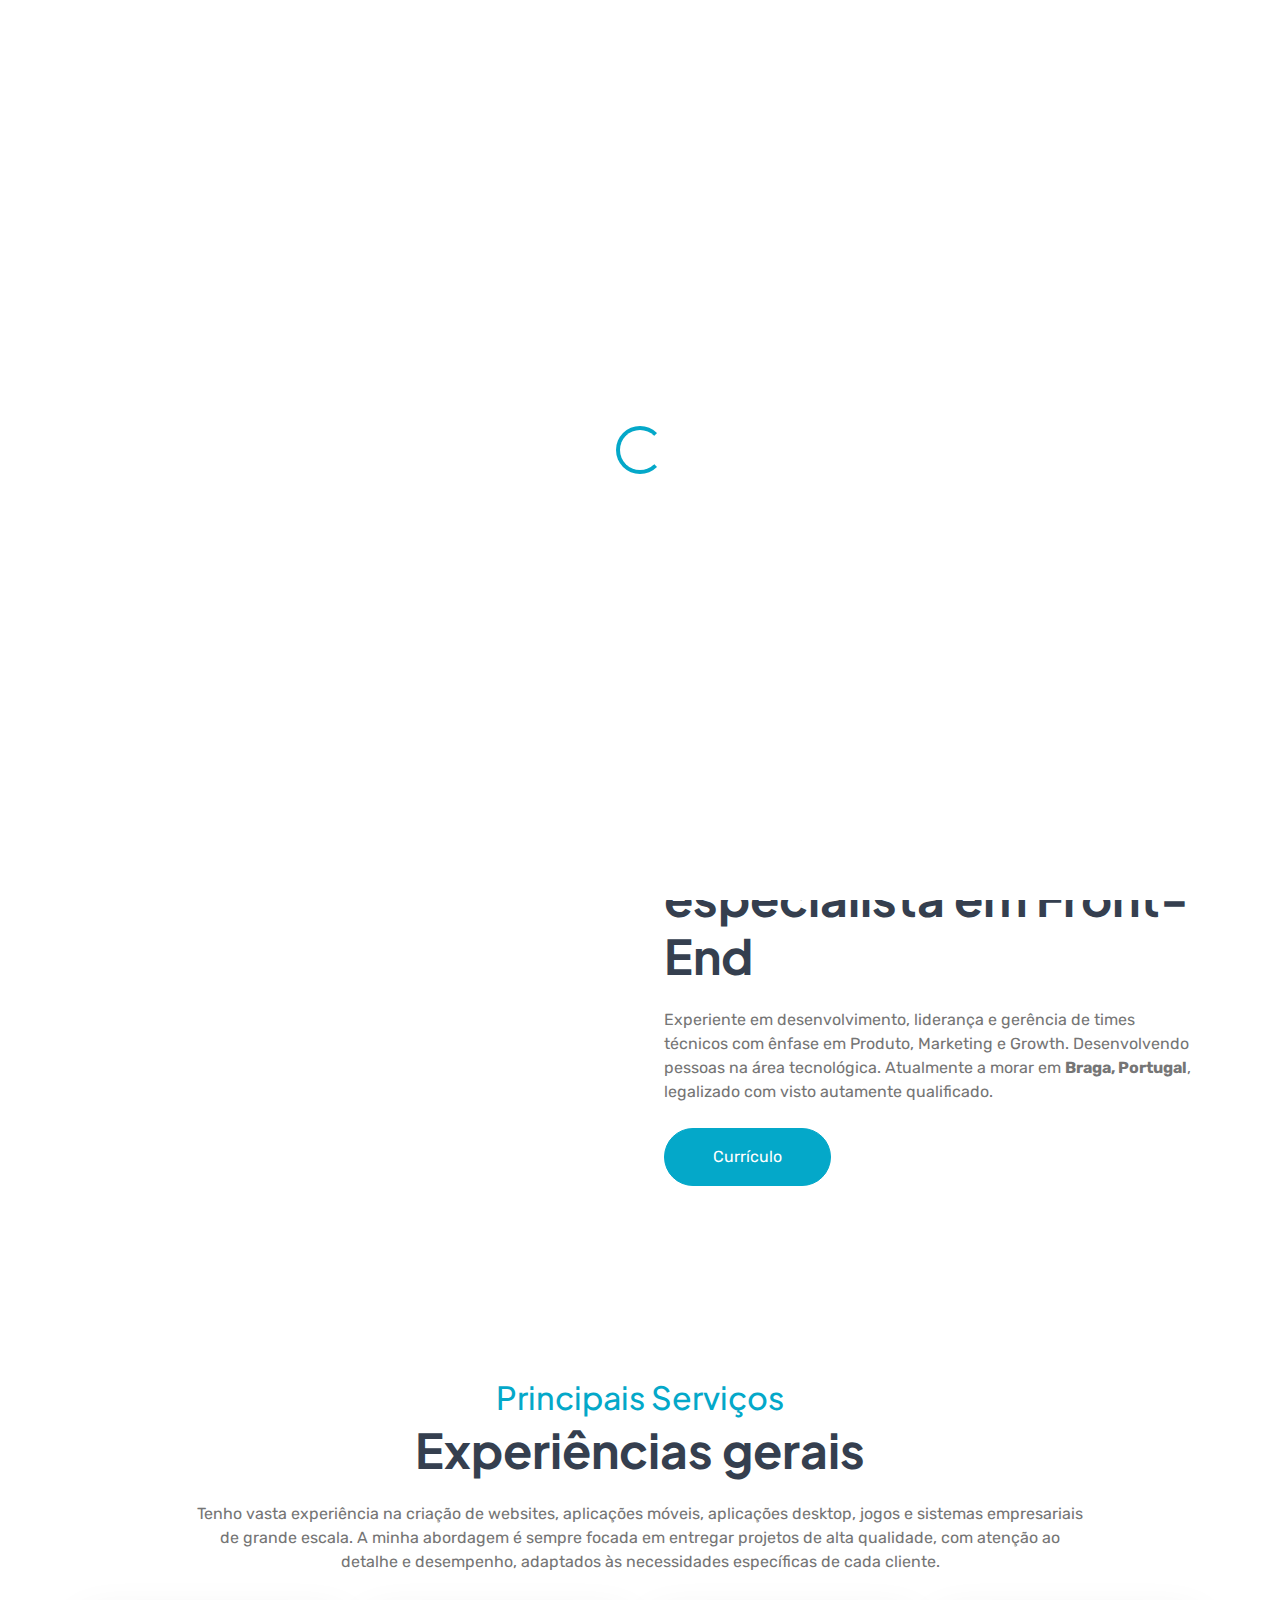
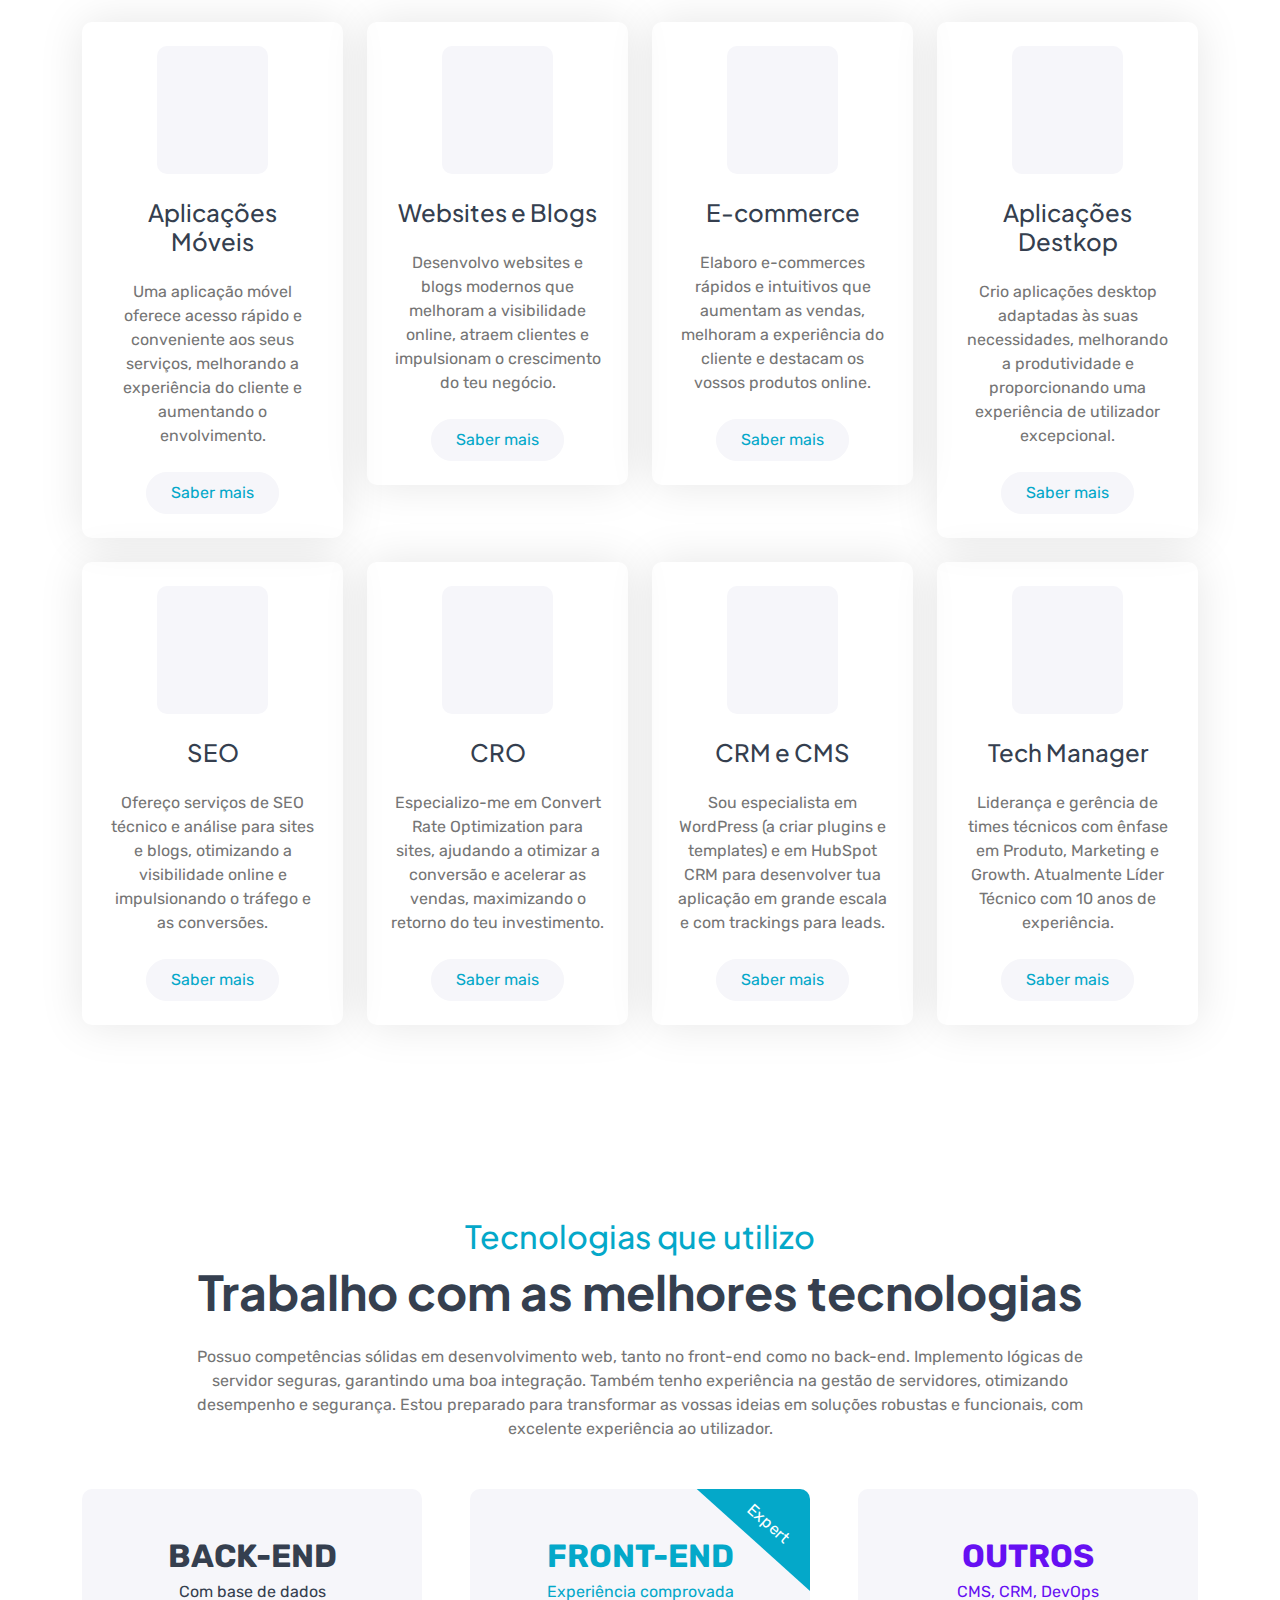
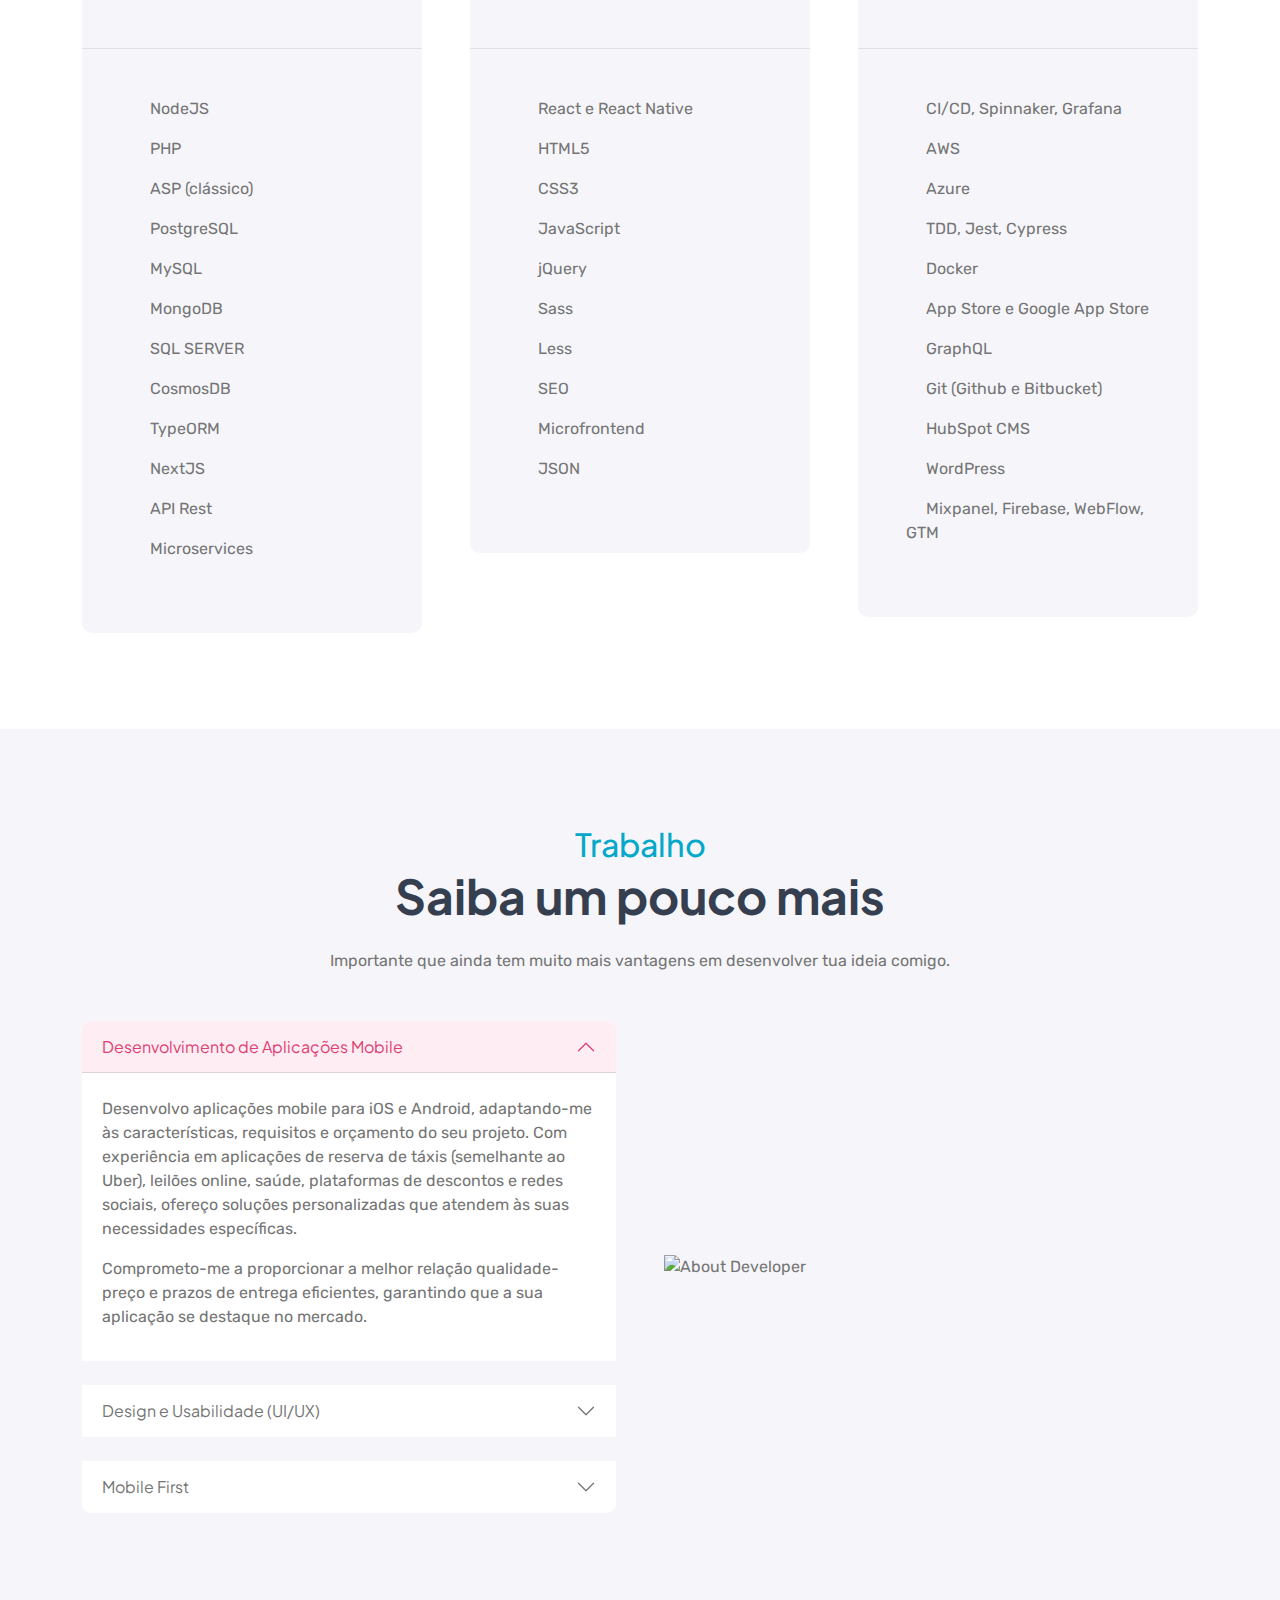
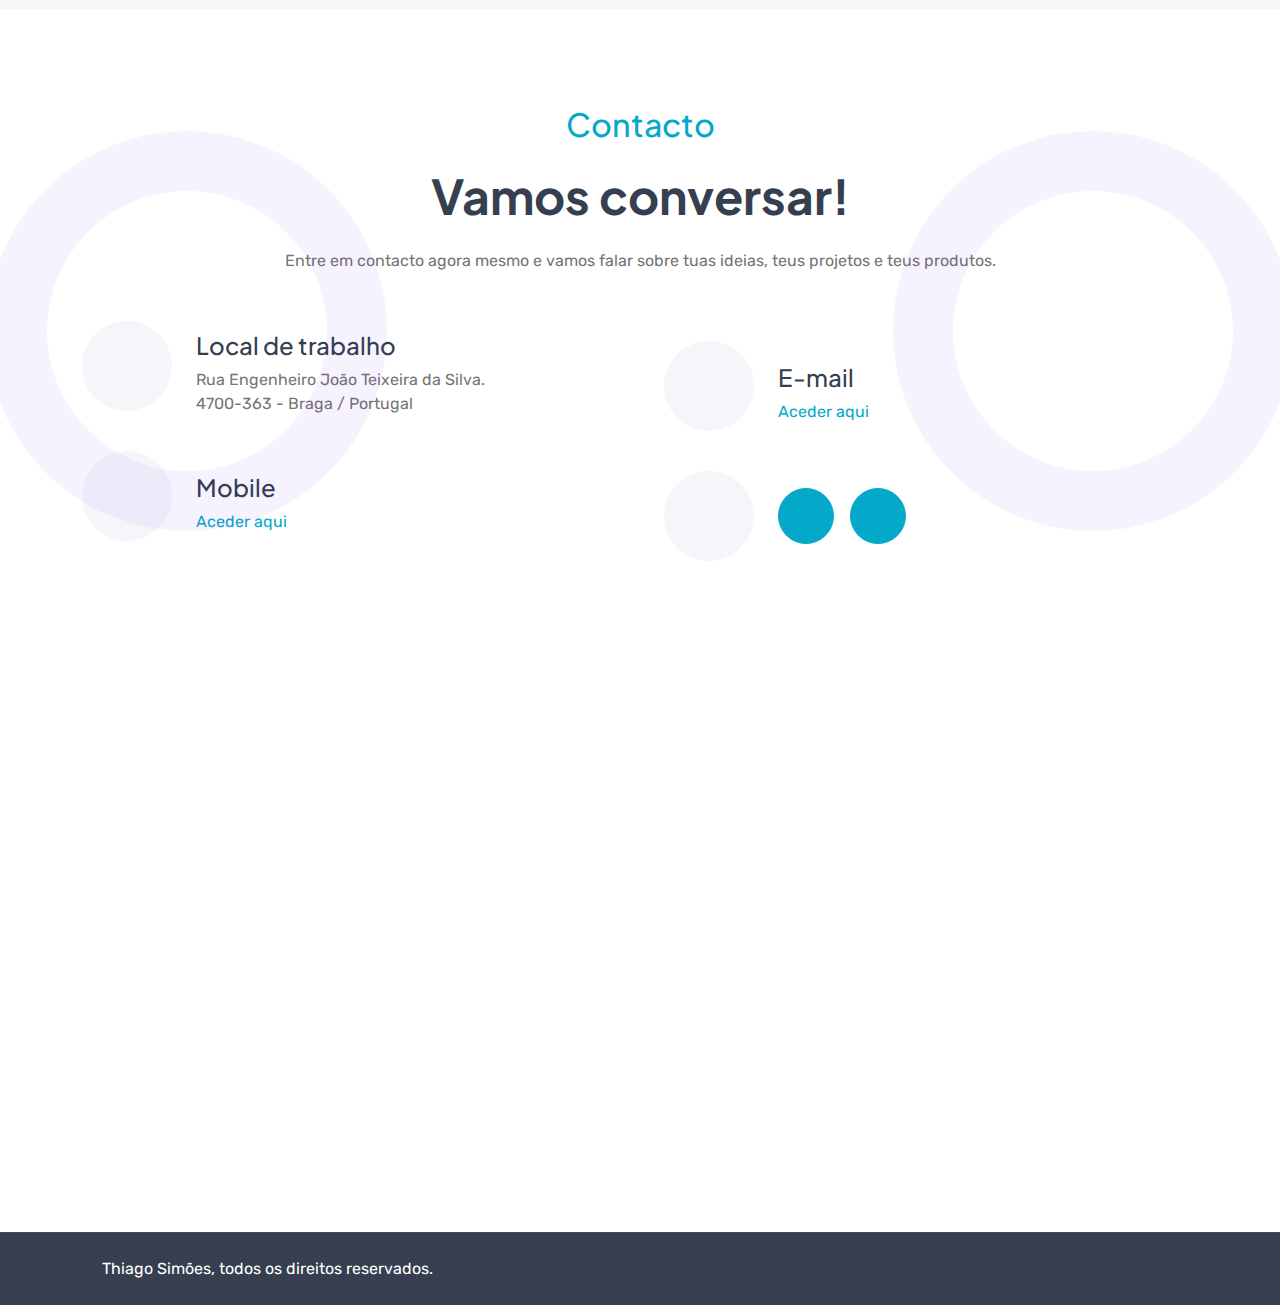
==== commit 8af57cf5: "Update Readme 2" ====
--- a/index.html
+++ b/index.html
@@ -1,5 +1,5 @@
 <!DOCTYPE html>
-<html lang="pt-pt">
+<html lang="pt">
     <head>
         <meta charset="utf-8">
         <title>Thiago Simões - Programador, Desenvolvedor de aplicações mobile, sites e outras tecnologias</title>
@@ -58,15 +58,15 @@
         <link rel="preconnect" href="https://fonts.gstatic.com" crossorigin>
         <link href="https://fonts.googleapis.com/css2?family=Plus+Jakarta+Sans:wght@500;600;700&family=Rubik:wght@400;500&display=swap" rel="stylesheet"> 
 
-        <link rel="stylesheet" href="../css/fontawesome/all.min.css"/>
+        <link rel="stylesheet" href="css/fontawesome/all.min.css"/>
         <link href="https://cdn.jsdelivr.net/npm/bootstrap-icons@1.4.1/font/bootstrap-icons.css" rel="stylesheet">
 
-        <link href="../lib/animate/animate.min.css" rel="stylesheet">
-        <link href="../css/bootstrap.min.css" rel="stylesheet">
-
-        <link rel="preload" href="../css/style.css" as="style" onload="this.onload=null;this.rel='stylesheet'">
+        <link href="lib/animate/animate.min.css" rel="stylesheet">
+        <link href="css/bootstrap.min.css" rel="stylesheet">
+
+        <link rel="preload" href="css/style.css" as="style" onload="this.onload=null;this.rel='stylesheet'">
         <noscript>
-            <link rel="stylesheet" href="../css/style.css">
+            <link rel="stylesheet" href="css/style.css">
         </noscript>
 
         <script type="application/ld+json">
@@ -131,7 +131,7 @@
             <!-- Hero Header Start -->
             <div class="hero-header overflow-hidden px-5" id="start-home">
                 <div class="rotate-img">
-                    <img src="../img/triangle.webp" width="58" height="50" class="img-fluid w-100" alt="Triangle Developer">
+                    <img src="img/triangle.webp" width="58" height="50" class="img-fluid w-100" alt="Triangle Developer">
                     <div class="rotate-sty-2"></div>
                 </div>
                 <div class="row gy-5 align-items-center">
@@ -141,7 +141,7 @@
                         <a href="#home-about" data-bs-target="#home-about" class="btn btn-primary rounded-pill py-3 px-5 wow fadeInUp" data-wow-delay="0.7s" title="Saber mais">Saber mais</a>
                     </div>
                     <div class="col-lg-6 wow fadeInRight" data-wow-delay="0.2s">
-                        <img src="../img/design-plano-de-design-de-site-responsivo.webp" width="613" height="327" class="img-fluid w-100 h-100" alt="Mockup Aplicação Mobile">
+                        <img src="img/design-plano-de-design-de-site-responsivo.webp" width="613" height="327" class="img-fluid w-100 h-100" alt="Mockup Aplicação Mobile">
                     </div>
                 </div>
             </div>
@@ -156,7 +156,7 @@
                 <div class="row g-5">
                     <div class="col-lg-6 wow fadeInUp" data-wow-delay="0.1s">
                         <div class="RotateMoveLeft">
-                            <img src="../img/about.webp" width="534" height="388" class="img-fluid w-100" alt="About Developer">
+                            <img src="img/about.webp" width="534" height="388" class="img-fluid w-100" alt="About Developer">
                         </div>
                     </div>
                     <div class="col-lg-6 wow fadeInUp" data-wow-delay="0.3s">
@@ -372,7 +372,6 @@
                                     <div class="accordion-body my-2">
                                         <p>Desenvolvo aplicações mobile para iOS e Android, adaptando-me às características, requisitos e orçamento do seu projeto. Com experiência em aplicações de reserva de táxis (semelhante ao Uber), leilões online, saúde, plataformas de descontos e redes sociais, ofereço soluções personalizadas que atendem às suas necessidades específicas.</p>
                                         <p>Comprometo-me a proporcionar a melhor relação qualidade-preço e prazos de entrega eficientes, garantindo que a sua aplicação se destaque no mercado.</p>
-                                        <p>Lorem ipsum dolor sit amet consectetur adipisicing elit. Dicta distinctio hic fuga odio excepturi ducimus sequi at. Doloribus, non aspernatur.</p>
                                     </div>
                                 </div>
                             </div>
@@ -402,7 +401,7 @@
                     </div>
                     <div class="col-lg-6 wow fadeInRight" data-wow-delay="0.3s">
                         <div class="FAQ-img RotateMoveRight rounded">
-                            <img src="../img/about.webp" width="534" height="388" class="img-fluid w-100" alt="About Developer">
+                            <img src="img/about.webp" width="534" height="388" class="img-fluid w-100" alt="About Developer">
                         </div>
                     </div>
                 </div>
@@ -482,12 +481,12 @@
         <!-- Back to Top -->
         <a href="javascript:;" title="Voltar ao Topo" class="btn btn-primary btn-lg-square back-to-top"><i class="fa fa-arrow-up"></i></a>   
 
-        <script src="../js/jquery.js"></script>
-        <script src="../js/bootstrap.bundle.min.js"></script>
-        <script src="../lib/easing/easing.min.js"></script>
-        <script src="../lib/waypoints/waypoints.min.js"></script>
-        <script src="../lib/counterup/counterup.min.js"></script>
+        <script src="js/jquery.js"></script>
+        <script src="js/bootstrap.bundle.min.js"></script>
+        <script src="lib/easing/easing.min.js"></script>
+        <script src="lib/waypoints/waypoints.min.js"></script>
+        <script src="lib/counterup/counterup.min.js"></script>
         
-        <script src="../js/main.js"></script>
+        <script src="js/main.js"></script>
     </body>
 </html>